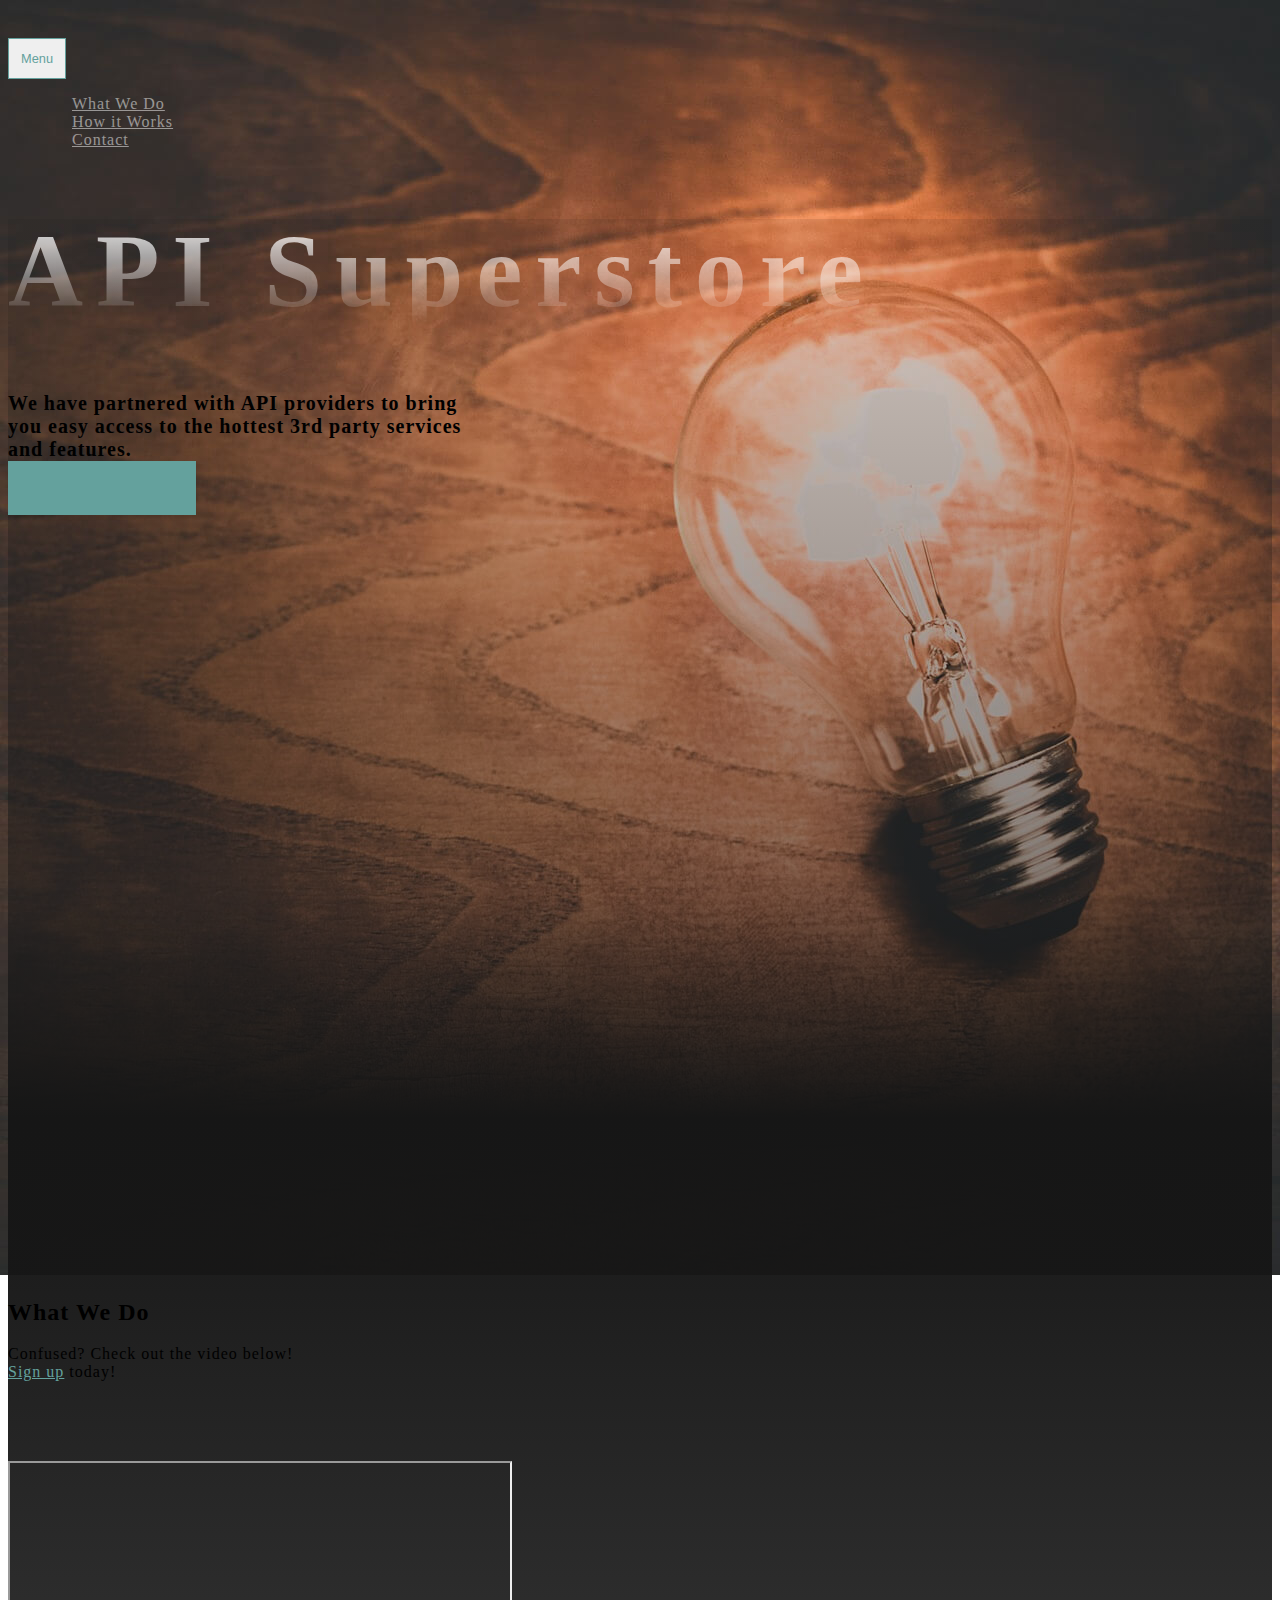
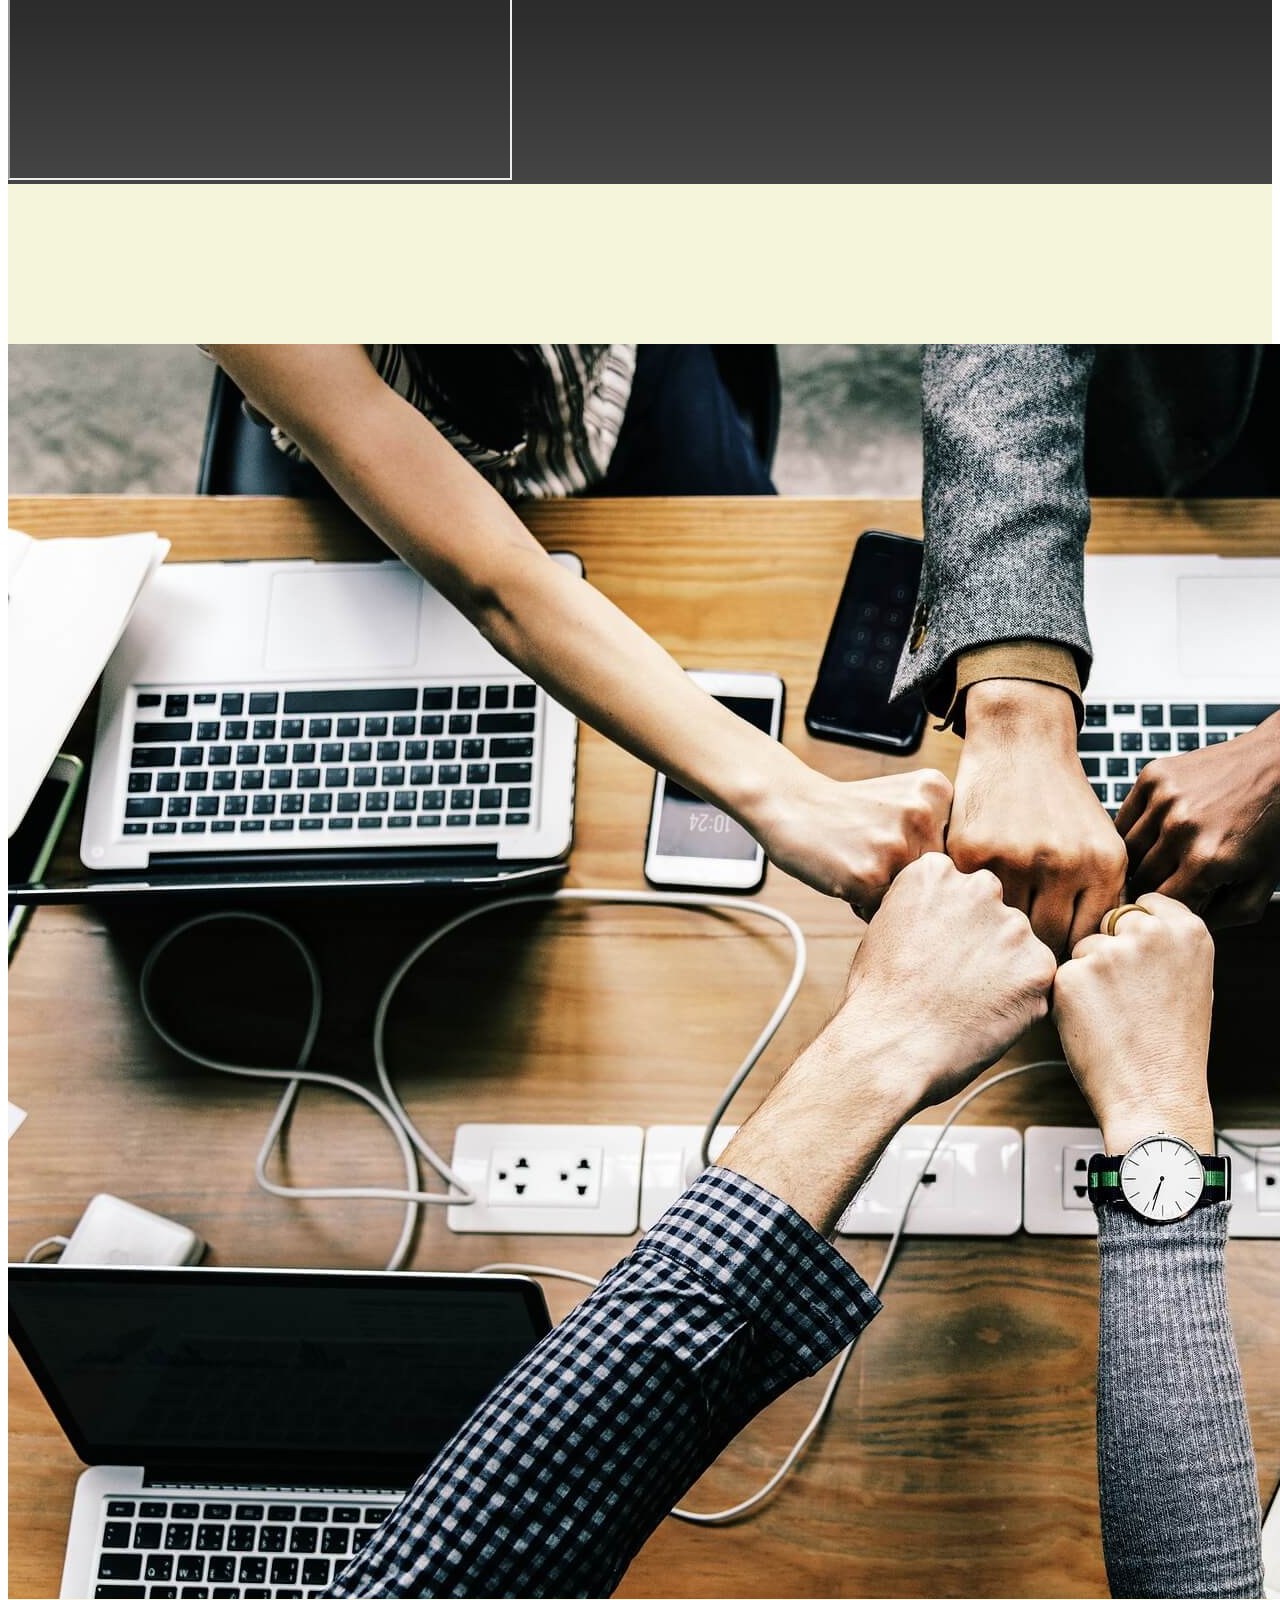
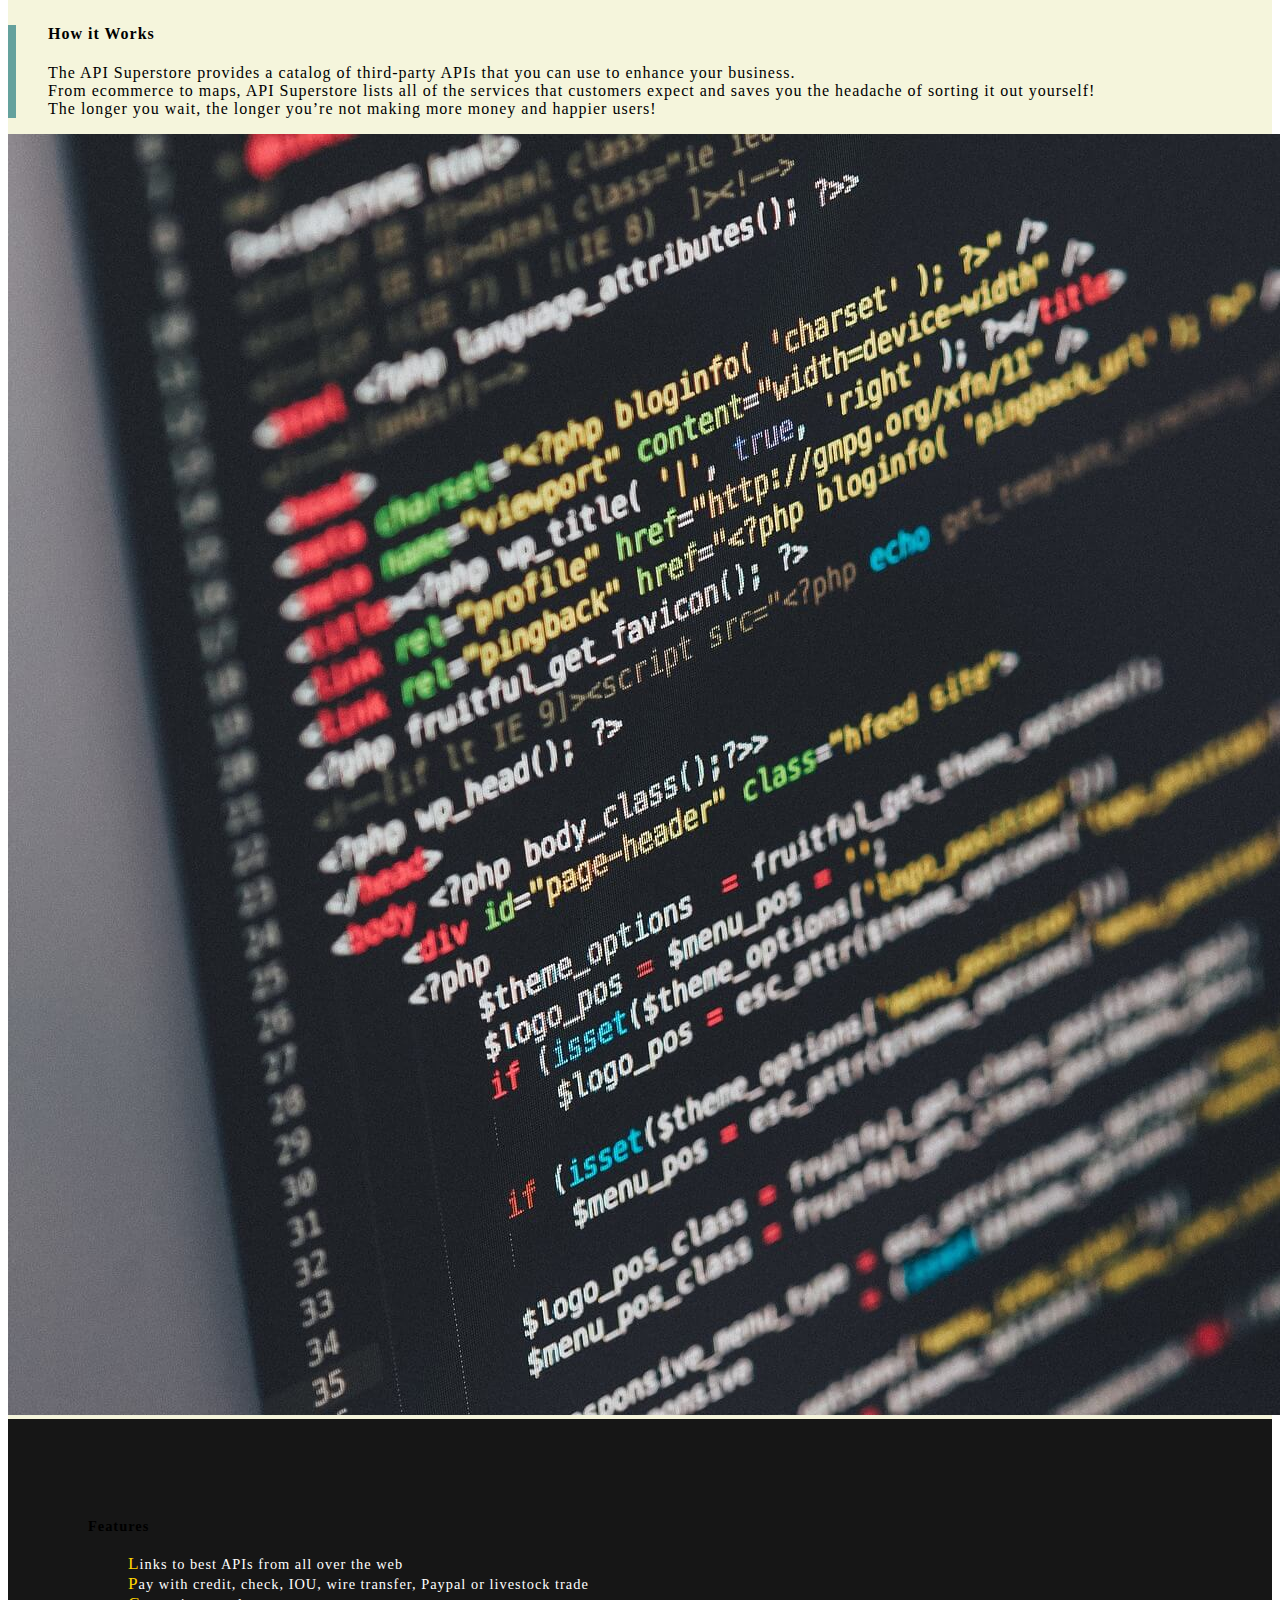
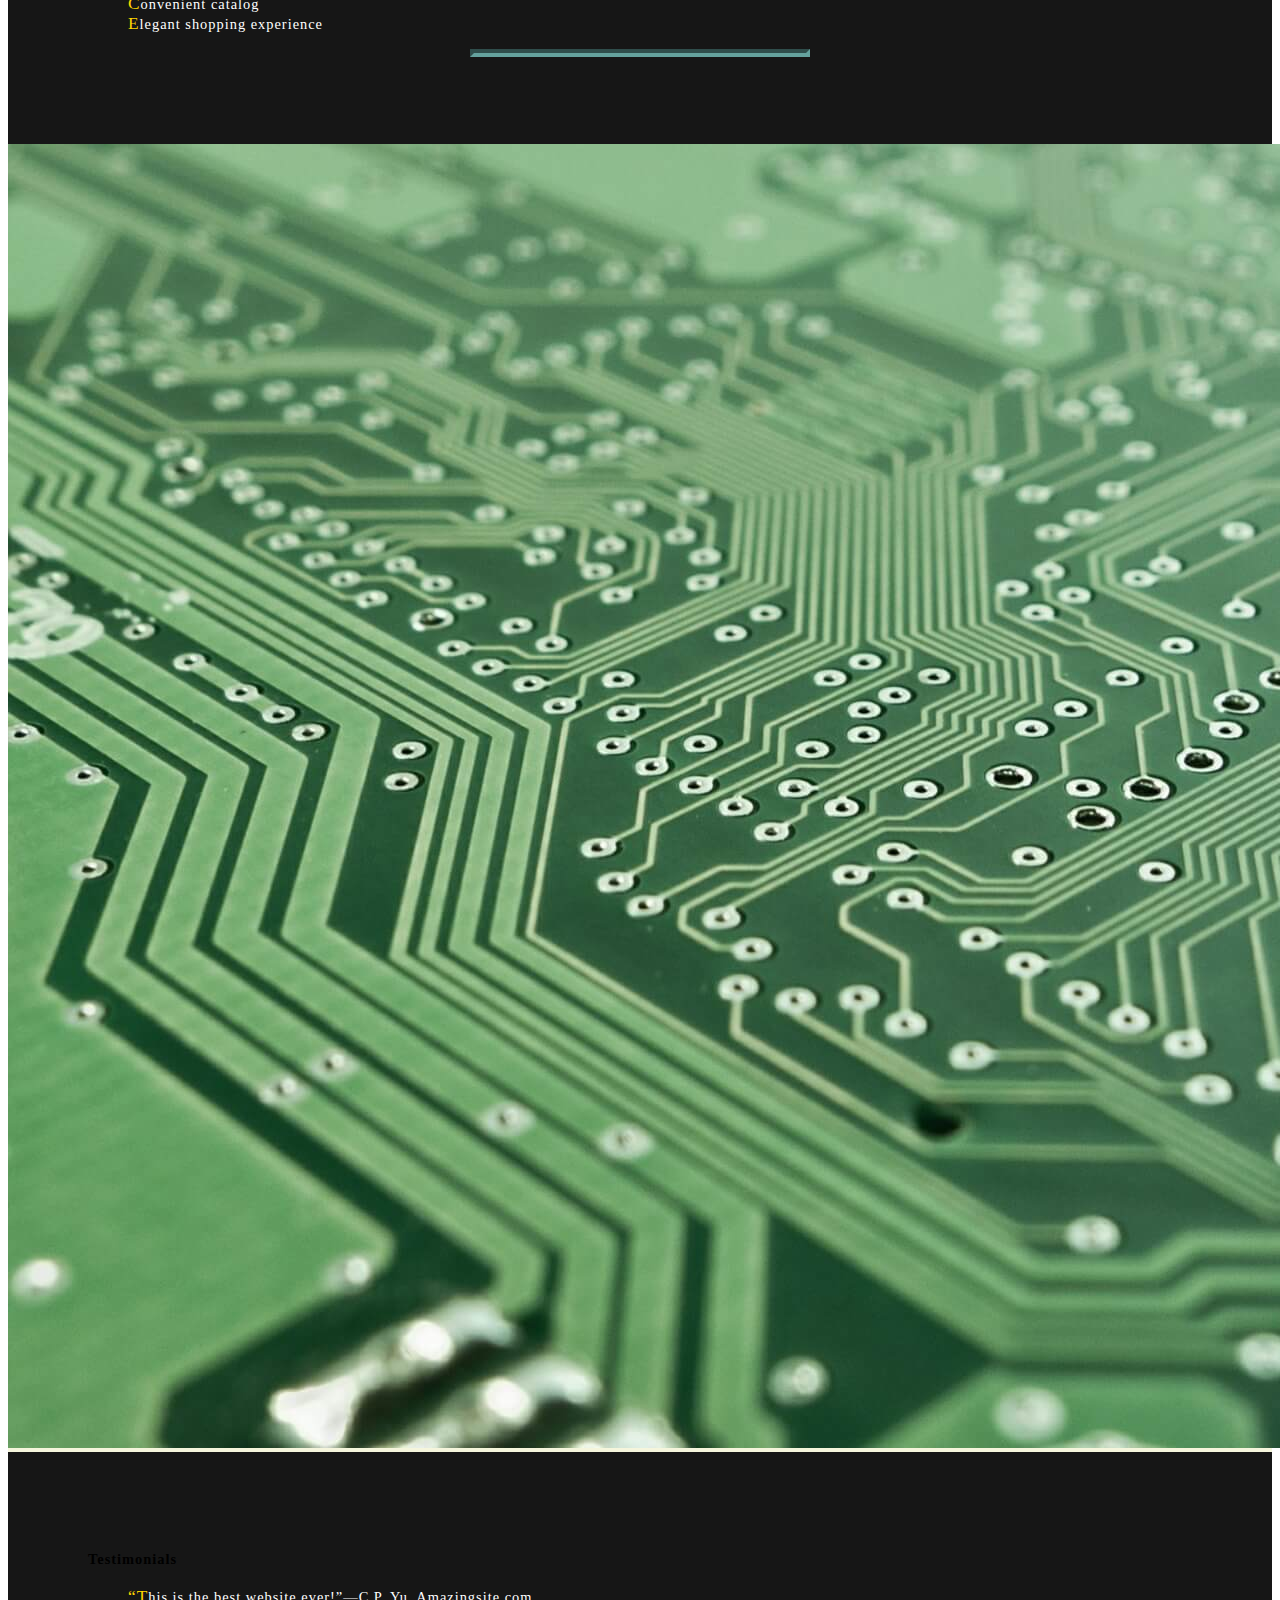
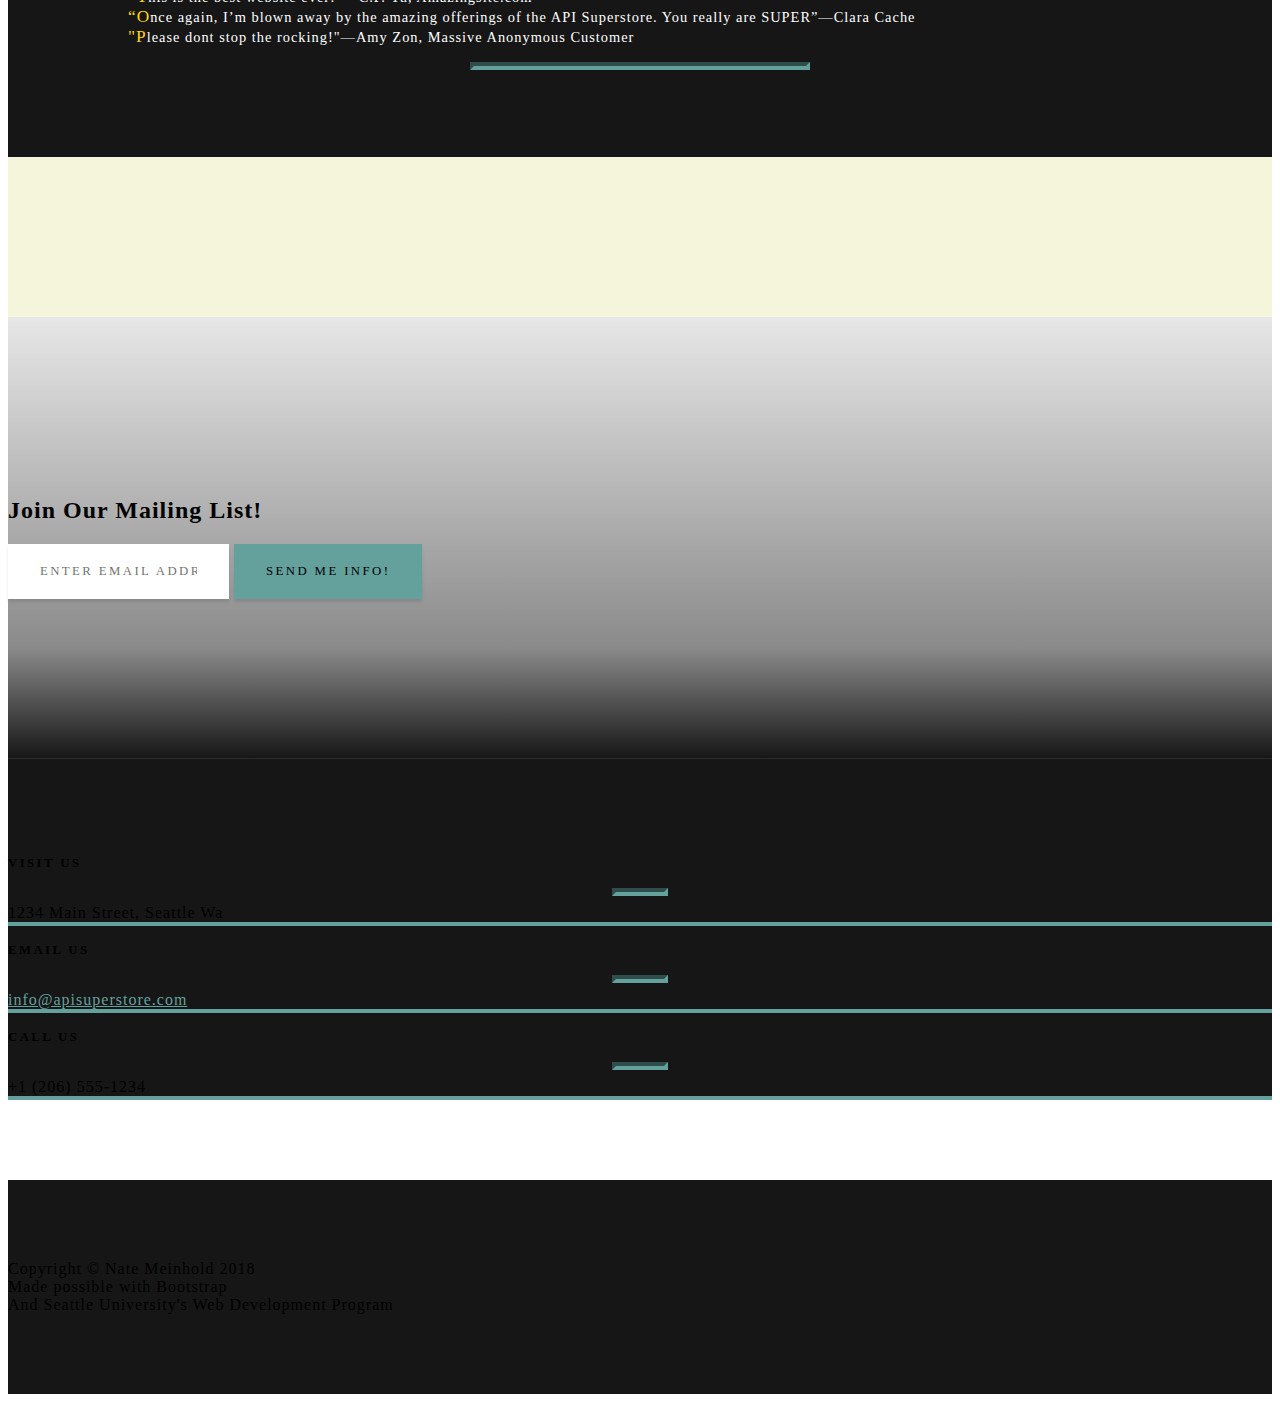
==== index.html @ bf77bad3 "i think im finally done" ====
<!doctype html>
<html>
    <head>
        <meta charset="utf-8">
        <meta http-equiv="X-UA-Compatible" content="IE=edge,chrome=1">
        <meta name="viewport" content="width=device-width, initial-scale=1">
        <meta name="description" content="API Superstore">
        <meta name="keywords" content="API's, API, Superstore">
        <meta name="author" content="Nate Meinhold">
        
        <title>API Superstore</title>
        <!-- Bootstrap CSS Framework -->
        <!-- You can remove the ``link`` tags below if you don't want to use
             Bootstrap with your site. If you choose to use Bootstrap, be sure
             to reference the resources and the Bootstrap official
             documentation: http://getbootstrap.com.

             Please Note: This repo does not include the Bootstrap Javascript
             plugins, so you cannot use the features documented under
             "Javascript" on the Bootstrap documentation site. -->
        <link rel="stylesheet" href="https://stackpath.bootstrapcdn.com/bootstrap/4.1.1/css/bootstrap.min.css" integrity="sha384-WskhaSGFgHYWDcbwN70/dfYBj47jz9qbsMId/iRN3ewGhXQFZCSftd1LZCfmhktB" crossorigin="anonymous">
        <!-- End Bootstrap CSS Framework -->

        <!-- FontAwesome (https://fontawesome.com/how-to-use/svg-with-js#basic-use) -->
        <link rel="stylesheet" href="https://use.fontawesome.com/releases/v5.0.13/css/all.css" integrity="sha384-DNOHZ68U8hZfKXOrtjWvjxusGo9WQnrNx2sqG0tfsghAvtVlRW3tvkXWZh58N9jp" crossorigin="anonymous">

        <!-- I ended up creating a new "testing enviroment out of a new project to play with the favicon to get it to work" -->
        <link href="main.css" rel="stylesheet">
        <link rel="shortcut icon" href="favicon.ico" type="image/x-icon">
        <link rel="icon" href="/favicon.ico" type="image/x-icon">
        
    </head>
     <body id="page-top">

    <!-- Navigation -->
    <nav class="navbar navbar-expand-lg navbar-light fixed-top" id="mainNav">
      <div class="container">
        <a class="navbar-brand js-scroll-trigger" href="#page-top"></a>
        <button class="navbar-toggler navbar-toggler-right" type="button" data-toggle="collapse" data-target="#navbarResponsive" aria-controls="navbarResponsive" aria-expanded="false" aria-label="Toggle navigation">
          Menu
          <i class="fas fa-bars"></i>
        </button>
        <div class="collapse navbar-collapse" id="navbarResponsive">
          <ul class="navbar-nav ml-auto">
            <li class="nav-item">
              <a class="nav-link js-scroll-trigger" href="#about">What We Do</a>
            </li>
            <li class="nav-item">
              <a class="nav-link js-scroll-trigger" href="#projects">How it Works</a>
            </li>
            <li class="nav-item">
              <a class="nav-link js-scroll-trigger" href="#signup">Contact</a>
            </li>
          </ul>
        </div>
      </div>
    </nav>

    <!-- Header -->
    <header class="masthead">
      <div class="container d-flex h-100 align-items-center">
        <div class="mx-auto text-center">
          <h1 class="mx-auto my-0 text-uppercase">API Superstore</h1>
          <h2 class="text-white-50 mx-auto mt-2 mb-5">We have partnered with API providers to bring you easy access to the hottest 3rd party services and features.</h2>
          <a href="#about" class="btn btn-primary js-scroll-trigger">Work With Us</a>
        </div>
      </div>
    </header>

    <!-- Video Section -->
    <section id="about" class="about-section text-center">
      <div class="container">
        <div class="row">
          <div class="col-lg-8 mx-auto">
            <h2 class="text-white mb-4">What We Do</h2>
            <p class="text-white-50">Confused? Check out the video below!<br>
              <a href="http://APISuperstore.com">Sign up</a> today!</p>
          </div>
        </div>
         <iframe width="500" height="315" src="https://www.youtube.com/embed/L48g1ZWLMdo"></iframe>
      </div>
    </section>

    <!-- How it Works Section -->
    <section id="projects" class="projects-section bg-light">
      <div class="container">
        <!-- Featured Project Row -->
        <div class="row align-items-center no-gutters mb-4 mb-lg-5">
          <div class="col-xl-8 col-lg-7">
        <img class="img-fluid mb-3 mb-lg-0" src="design/img/team-work-small.jpg" alt="">
          </div>
          <div class="col-xl-4 col-lg-5">
            <div class="featured-text text-center text-lg-left">
              <h4>How it Works</h4>
              <p class="text-black-50 mb-0"> <!--add styling to add line spaces between br-->
              The API Superstore provides a catalog of third­-party APIs that you can use to enhance your business.<br> 
              From e­commerce to maps, API Superstore lists all of the services that customers expect and saves you the headache
              of sorting it out yourself!<br>
             The longer you wait, the longer you’re not making more money and happier users!<br>
            </p>
            </div>
          </div>
        </div>

        <!-- Features Row -->
        <div class="row justify-content-center no-gutters mb-5 mb-lg-0">
          <div class="col-lg-6">
            <img class="img-fluid" src="design/img/code-small.jpg" alt="">
          </div>
          <div class="col-lg-6">
            <div class="bg-black text-center h-100 project">
              <div class="d-flex h-100">
                <div class="project-text w-100 my-auto text-center text-lg-left">
                  <h4 class="text-white">Features</h4>
                  <p class="mb-0 text-white-50">
                  <ul class="features">
                  <li>Links to best APIs from all over the web</li>
                 <li>Pay with credit, check, IOU, wire transfer, Paypal or livestock trade</li>
                <li>Convenient catalog</li>
                <li>Elegant shopping experience</li>
                </ul>
                </p>
                  <hr class="d-none d-lg-block mb-0 ml-0">
                </div>
              </div>
            </div>
          </div>
        </div>

        <!-- Testimoninials Row -->
        <div class="row justify-content-center no-gutters">
          <div class="col-lg-6">
            <img class="img-fluid" src="design/img/motherboard-small.jpg" alt="">
          </div>
          <div class="col-lg-6 order-lg-first">
            <div class="bg-black text-center h-100 project">
              <div class="d-flex h-100">
                <div class="project-text w-100 my-auto text-center text-lg-right">
                  <h4 class="text-white">Testimonials </h4>
                  <p class="mb-0 text-white-50">
                  <ul class="testimonials">
                  <li>“This is the best website ever!”&#8212C.P. Yu, Amazingsite.com</li>
                <li>“Once again, I’m blown away by the amazing offerings of the API Superstore. You really are SUPER”&#8212Clara Cache</li>
                <li>"Please dont stop the rocking!"&#8212Amy Zon, Massive Anonymous Customer</li>
                    </ul></p>
                  <hr class="d-none d-lg-block mb-0 mr-0">
                </div>
              </div>
            </div>
          </div>
        </div>

      </div>
    </section>

    <!-- Signup Section -->
    <section id="signup" class="signup-section">
      <div class="container">
        <div class="row">
          <div class="col-md-10 col-lg-8 mx-auto text-center">

            <i class="far fa-paper-plane fa-2x mb-2 text-white"></i>
            <h2 class="text-white mb-5">Join Our Mailing List!</h2>

            <form class="form-inline d-flex">
              <input type="email" class="form-control flex-fill mr-0 mr-sm-2 mb-3 mb-sm-0" id="inputEmail" placeholder="Enter email address...">
              <button type="submit" class="btn btn-primary mx-auto">Send me info!</button>
            </form>

          </div>
        </div>
      </div>
    </section>

    <!-- Contact Section -->
    <section class="contact-section bg-black">
      <div class="container">

        <div class="row">

          <div class="col-md-4 mb-3 mb-md-0">
            <div class="card py-4 h-100">
              <div class="card-body text-center">
                <i class="fas fa-map-marked-alt text-primary mb-2"></i>
                <h4 class="text-uppercase m-0">Visit Us</h4>
                <hr class="my-4">
                <div class="small text-black-50">1234 Main Street, Seattle Wa</div>
              </div>
            </div>
          </div>

          <div class="col-md-4 mb-3 mb-md-0">
            <div class="card py-4 h-100">
              <div class="card-body text-center">
                <i class="fas fa-envelope text-primary mb-2"></i>
                <h4 class="text-uppercase m-0">Email Us</h4>
                <hr class="my-4">
                <div class="small text-black-50">
                  <a href="#">info@apisuperstore.com</a>
                </div>
              </div>
            </div>
          </div>

          <div class="col-md-4 mb-3 mb-md-0">
            <div class="card py-4 h-100">
              <div class="card-body text-center">
                <i class="fas fa-mobile-alt text-primary mb-2"></i>
                <h4 class="text-uppercase m-0">Call Us</h4>
                <hr class="my-4">
                <div class="small text-black-50">+1 (206) 555-1234</div>
              </div>
            </div>
          </div>
        </div>

        <div class="social d-flex justify-content-center">
          <a href="#" class="mx-2">
            <i class="fab fa-twitter"></i>
          </a>
          <a href="#" class="mx-2">
            <i class="fab fa-facebook-f"></i>
          </a>
          <a href="#" class="mx-2">
            <i class="fab fa-github"></i>
          </a>
        </div>

      </div>
    </section>

    <!-- Footer -->
    <footer class="bg-black small text-center text-white-50">
      <div class="container">
        Copyright &copy; Nate Meinhold 2018<br>Made possible with Bootstrap<br>
        And Seattle University's Web Development Program
      </div>
    </footer>

    <!-- Bootstrap core JavaScript -->
    <script src="vendor/jquery/jquery.min.js"></script>
    <script src="vendor/bootstrap/js/bootstrap.bundle.min.js"></script>

    <!-- Plugin JavaScript -->
    <script src="vendor/jquery-easing/jquery.easing.min.js"></script>

    <!-- Custom scripts for this template -->
    <script src="js/grayscale.min.js"></script>
        <!-- Note: If you do not see a camera icon in the heading below
             when you view this file in a web browser, then there is an issue
             with how FontAwesome is linked to this page. 
        <h1><span class="fas fa-camera-retro"></span></h1> leaving camera code to allow easy self-check-->

        <script src="https://code.jquery.com/jquery-3.3.1.slim.min.js" integrity="sha384-q8i/X+965DzO0rT7abK41JStQIAqVgRVzpbzo5smXKp4YfRvH+8abtTE1Pi6jizo" crossorigin="anonymous"></script>
        <script src="https://cdnjs.cloudflare.com/ajax/libs/popper.js/1.14.3/umd/popper.min.js" integrity="sha384-ZMP7rVo3mIykV+2+9J3UJ46jBk0WLaUAdn689aCwoqbBJiSnjAK/l8WvCWPIPm49" crossorigin="anonymous"></script>
        <script src="https://stackpath.bootstrapcdn.com/bootstrap/4.1.1/js/bootstrap.min.js" integrity="sha384-smHYKdLADwkXOn1EmN1qk/HfnUcbVRZyYmZ4qpPea6sjB/pTJ0euyQp0Mk8ck+5T" crossorigin="anonymous"></script>
    </body>
    </html>
---- main.css ----
/* Styles for Product Page Customization */
/* NOTE: Do not edit the Bootstrap CSS files. */

body {
    padding-top: 30px;
    padding-bottom: 20px;
}

/*background image*/
#page-top{
    background-image: url("design/img/light-bulb-small.jpg");
    background-repeat: no-repeat;
    background-position: right top;
    background-attachment: fixed;
}
.projects-section{
    background-color:beige;
}

/*Unordered lists*/
ul{
    list-style:none;
    color:white;
}
.testimonials li::first-letter{
    color:gold;
    font-size: 120%
}
.features li::first-letter{
    color:gold;
    font-size: 120%
}
.client{
    color:gold;
}

/*!
 * Start Bootstrap - Grayscale v5.0.2 (https://startbootstrap.com/template-overviews/grayscale)
 * Copyright 2013-2018 Start Bootstrap
 * Licensed under MIT (https://github.com/BlackrockDigital/startbootstrap-grayscale/blob/master/LICENSE)
 */

#mainNav {
  min-height: 56px;
  background-color: #fff;
}

#mainNav .navbar-toggler {
  font-size: 80%;
  padding: 0.75rem;
  color: #64a19d;
  border: 1px solid #64a19d;
}

#mainNav .navbar-toggler:focus {
  outline: none;
}

#mainNav .navbar-brand {
  color: #161616;
  font-weight: 700;
  padding: .9rem 0;
}

#mainNav .navbar-nav .nav-item:hover {
  color: fade(white, 80%);
  outline: none;
  background-color: transparent;
}

#mainNav .navbar-nav .nav-item:active, #mainNav .navbar-nav .nav-item:focus {
  outline: none;
  background-color: transparent;
}

@media (min-width: 992px) {
  #mainNav {
    padding-top: 0;
    padding-bottom: 0;
    border-bottom: none;
    background-color: transparent;
    -webkit-transition: background-color 0.3s ease-in-out;
    transition: background-color 0.3s ease-in-out;
  }
  #mainNav .navbar-brand {
    padding: .5rem 0;
    color: rgba(255, 255, 255, 0.5);
  }
  #mainNav .nav-link {
    -webkit-transition: none;
    transition: none;
    padding: 2rem 1.5rem;
    color: rgba(255, 255, 255, 0.5);
  }
  #mainNav .nav-link:hover {
    color: gold;
  }
  #mainNav .nav-link:active {
    color: white;
  }
  #mainNav.navbar-shrink {
    background-color: #fff;
  }
  #mainNav.navbar-shrink .navbar-brand {
    color: #161616;
  }
  #mainNav.navbar-shrink .nav-link {
    color: #161616;
    padding: 1.5rem 1.5rem 1.25rem;
    border-bottom: 0.25rem solid transparent;
  }
  #mainNav.navbar-shrink .nav-link:hover {
    color: #64a19d;
  }
  #mainNav.navbar-shrink .nav-link:active {
    color: #467370;
  }
  #mainNav.navbar-shrink .nav-link.active {
    color: #64a19d;
    outline: none;
    border-bottom: 0.25rem solid #64a19d;
  }
}

.masthead {
  position: relative;
  width: 100%;
  height: auto;
  min-height: 35rem;
  padding: 15rem 0;
  background: -webkit-gradient(linear, left top, left bottom, from(rgba(22, 22, 22, 0.1)), color-stop(75%, rgba(22, 22, 22, 0.5)), to(#161616)), url("../img/bg-masthead.jpg");
  background: linear-gradient(to bottom, rgba(22, 22, 22, 0.1) 0%, rgba(22, 22, 22, 0.5) 75%, #161616 100%), url("../img/bg-masthead.jpg");
  background-position: center;
  background-repeat: no-repeat;
  background-attachment: scroll;
  background-size: cover;
}

.masthead h1 {
  font-family: 'Varela Round';
  font-size: 2.5rem;
  line-height: 2.5rem;
  letter-spacing: 0.8rem;
  background: -webkit-linear-gradient(rgba(255, 255, 255, 0.9), rgba(255, 255, 255, 0));
  -webkit-text-fill-color: transparent;
  -webkit-background-clip: text;
}

.masthead h2 {
  max-width: 20rem;
  font-size: 1rem;
}

@media (min-width: 768px) {
  .masthead h1 {
    font-size: 4rem;
    line-height: 4rem;
  }
}

@media (min-width: 992px) {
  .masthead {
    height: 100vh;
    padding: 0;
  }
  .masthead h1 {
    font-size: 6.5rem;
    line-height: 6.5rem;
    letter-spacing: 0.8rem;
  }
  .masthead h2 {
    max-width: 30rem;
    font-size: 1.25rem;
  }
}

.btn {
  -webkit-box-shadow: 0 0.1875rem 0.1875rem 0 rgba(0, 0, 0, 0.1) !important;
  box-shadow: 0 0.1875rem 0.1875rem 0 rgba(0, 0, 0, 0.1) !important;
  padding: 1.25rem 2rem;
  font-family: 'Varela Round';
  font-size: 80%;
  text-transform: uppercase;
  letter-spacing: .15rem;
  border: 0;
}

.btn-primary {
  background-color: #64a19d;
}

.btn-primary:hover {
  background-color: #4f837f;
}

.btn-primary:focus {
  background-color: #4f837f;
  color: white;
}

.btn-primary:active {
  background-color: #467370 !important;
}

.about-section {
  padding-top: 10rem;
  background: -webkit-gradient(linear, left top, left bottom, from(#161616), color-stop(75%, rgba(22, 22, 22, 0.9)), to(rgba(22, 22, 22, 0.8)));
  background: linear-gradient(to bottom, #161616 0%, rgba(22, 22, 22, 0.9) 75%, rgba(22, 22, 22, 0.8) 100%);
}

.about-section p {
  margin-bottom: 5rem;
}

.projects-section {
  padding: 10rem 0;
}

.projects-section .featured-text {
  padding: 2rem;
}

@media (min-width: 992px) {
  .projects-section .featured-text {
    padding: 0 0 0 2rem;
    border-left: 0.5rem solid #64a19d;
  }
}

.projects-section .project-text {
  padding: 3rem;
  font-size: 90%;
}

@media (min-width: 992px) {
  .projects-section .project-text {
    padding: 5rem;
  }
  .projects-section .project-text hr {
    border-color: #64a19d;
    border-width: .25rem;
    width: 30%;
  }
}

.signup-section {
  padding: 10rem 0;
  background: -webkit-gradient(linear, left top, left bottom, from(rgba(22, 22, 22, 0.1)), color-stop(75%, rgba(22, 22, 22, 0.5)), to(#161616)), url("../img/bg-signup.jpg");
  background: linear-gradient(to bottom, rgba(22, 22, 22, 0.1) 0%, rgba(22, 22, 22, 0.5) 75%, #161616 100%), url("../img/bg-signup.jpg");
  background-position: center;
  background-repeat: no-repeat;
  background-attachment: scroll;
  background-size: cover;
}

.signup-section .form-inline input {
  -webkit-box-shadow: 0 0.1875rem 0.1875rem 0 rgba(0, 0, 0, 0.1) !important;
  box-shadow: 0 0.1875rem 0.1875rem 0 rgba(0, 0, 0, 0.1) !important;
  padding: 1.25rem 2rem;
  height: auto;
  font-family: 'Varela Round';
  font-size: 80%;
  text-transform: uppercase;
  letter-spacing: 0.15rem;
  border: 0;
}

.contact-section {
  padding: 5rem 0 0;
}

.contact-section .card {
  border: 0;
  border-bottom: 0.25rem solid #64a19d;
}

.contact-section .card h4 {
  font-size: 0.8rem;
  font-family: 'Varela Round';
  text-transform: uppercase;
  letter-spacing: 0.15rem;
}

.contact-section .card hr {
  border-color: #64a19d;
  border-width: 0.25rem;
  width: 3rem;
}

.contact-section .social {
  margin-top: 5rem;
}

.contact-section .social a {
  text-align: center;
  height: 3rem;
  width: 3rem;
  background: rgba(255, 255, 255, 0.1);
  border-radius: 100%;
  line-height: 3rem;
  color: rgba(255, 255, 255, 0.3);
}

.contact-section .social a:hover {
  color: rgba(255, 255, 255, 0.5);
}

.contact-section .social a:active {
  color: #fff;
}

body {
  font-family: 'Nunito';
  letter-spacing: 0.0625em;
}

a {
  color: #64a19d;
}

a:focus, a:hover {
  text-decoration: none;
  color: #3c6360;
}

.bg-black {
  background-color: #161616 !important;
}

.bg-primary {
  background-color: #64a19d !important;
}

.text-primary {
  color: #64a19d !important;
}

footer {
  padding: 5rem 0;
}
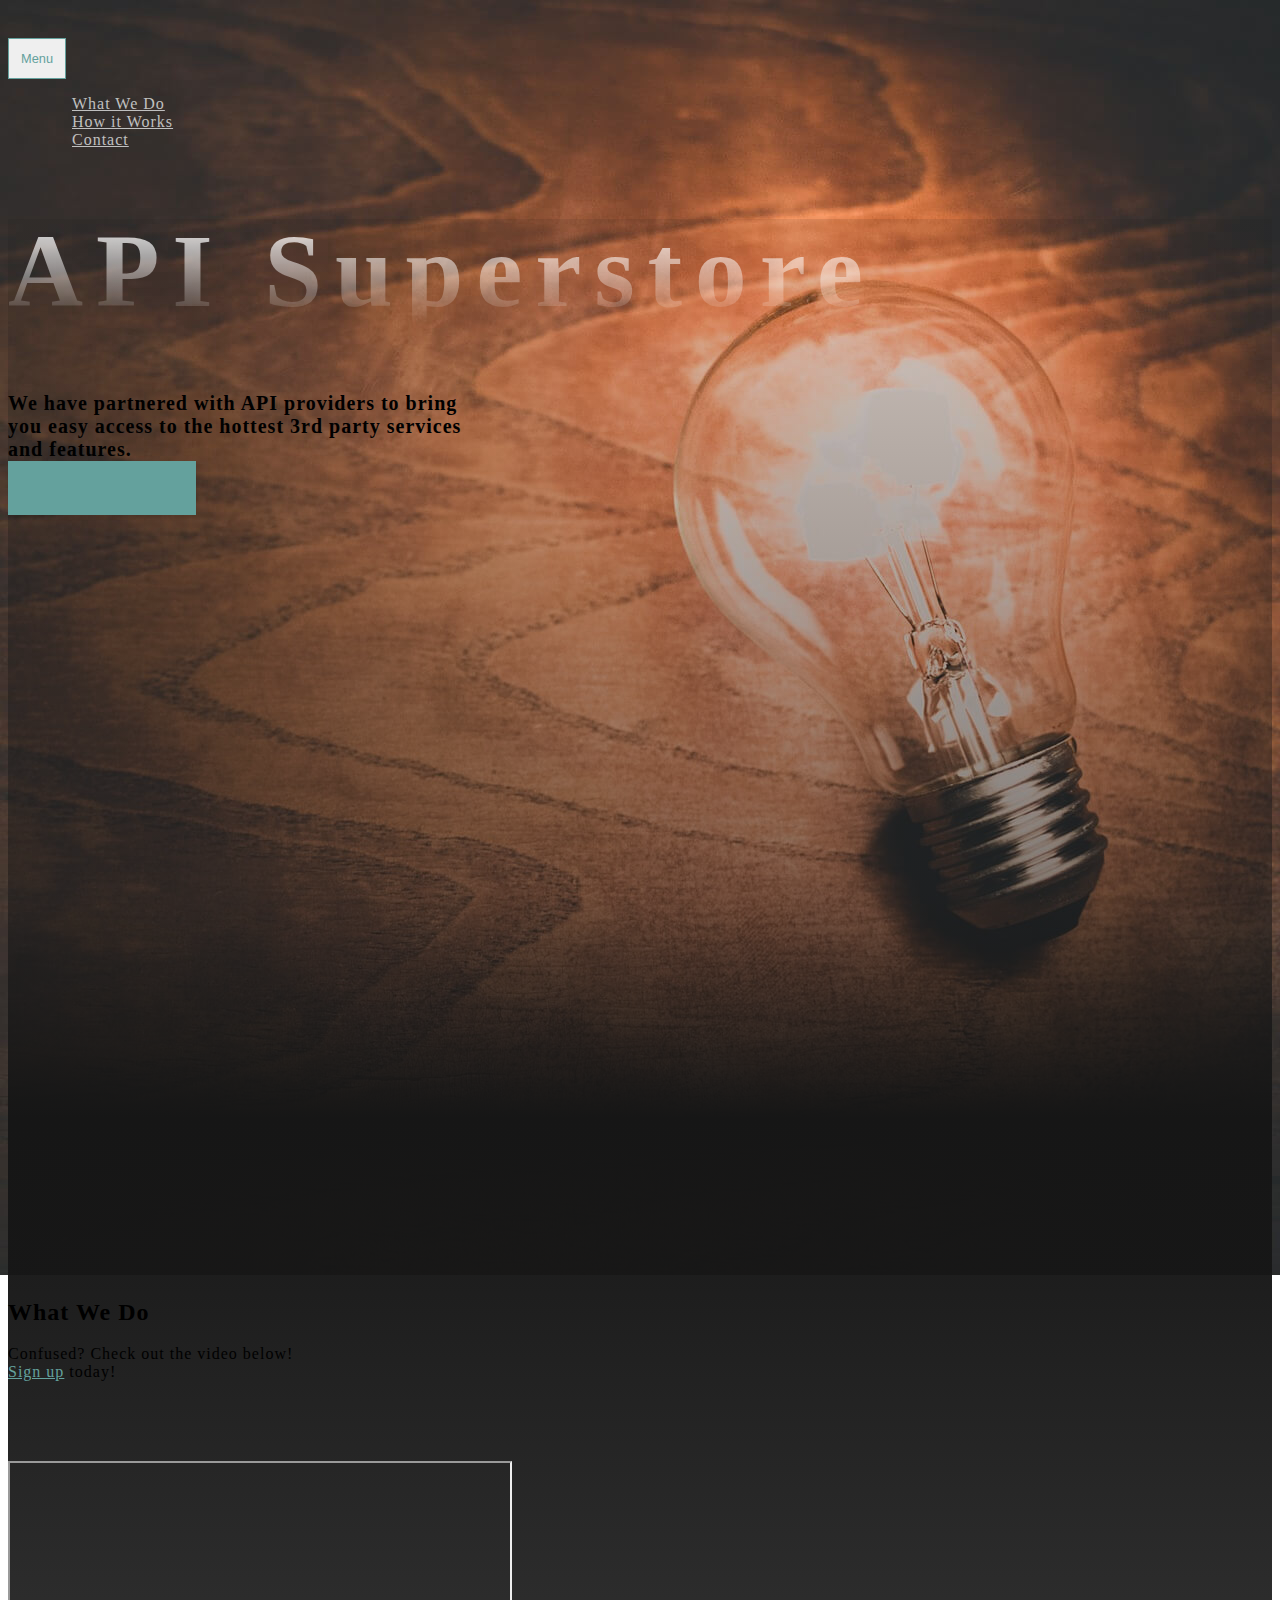
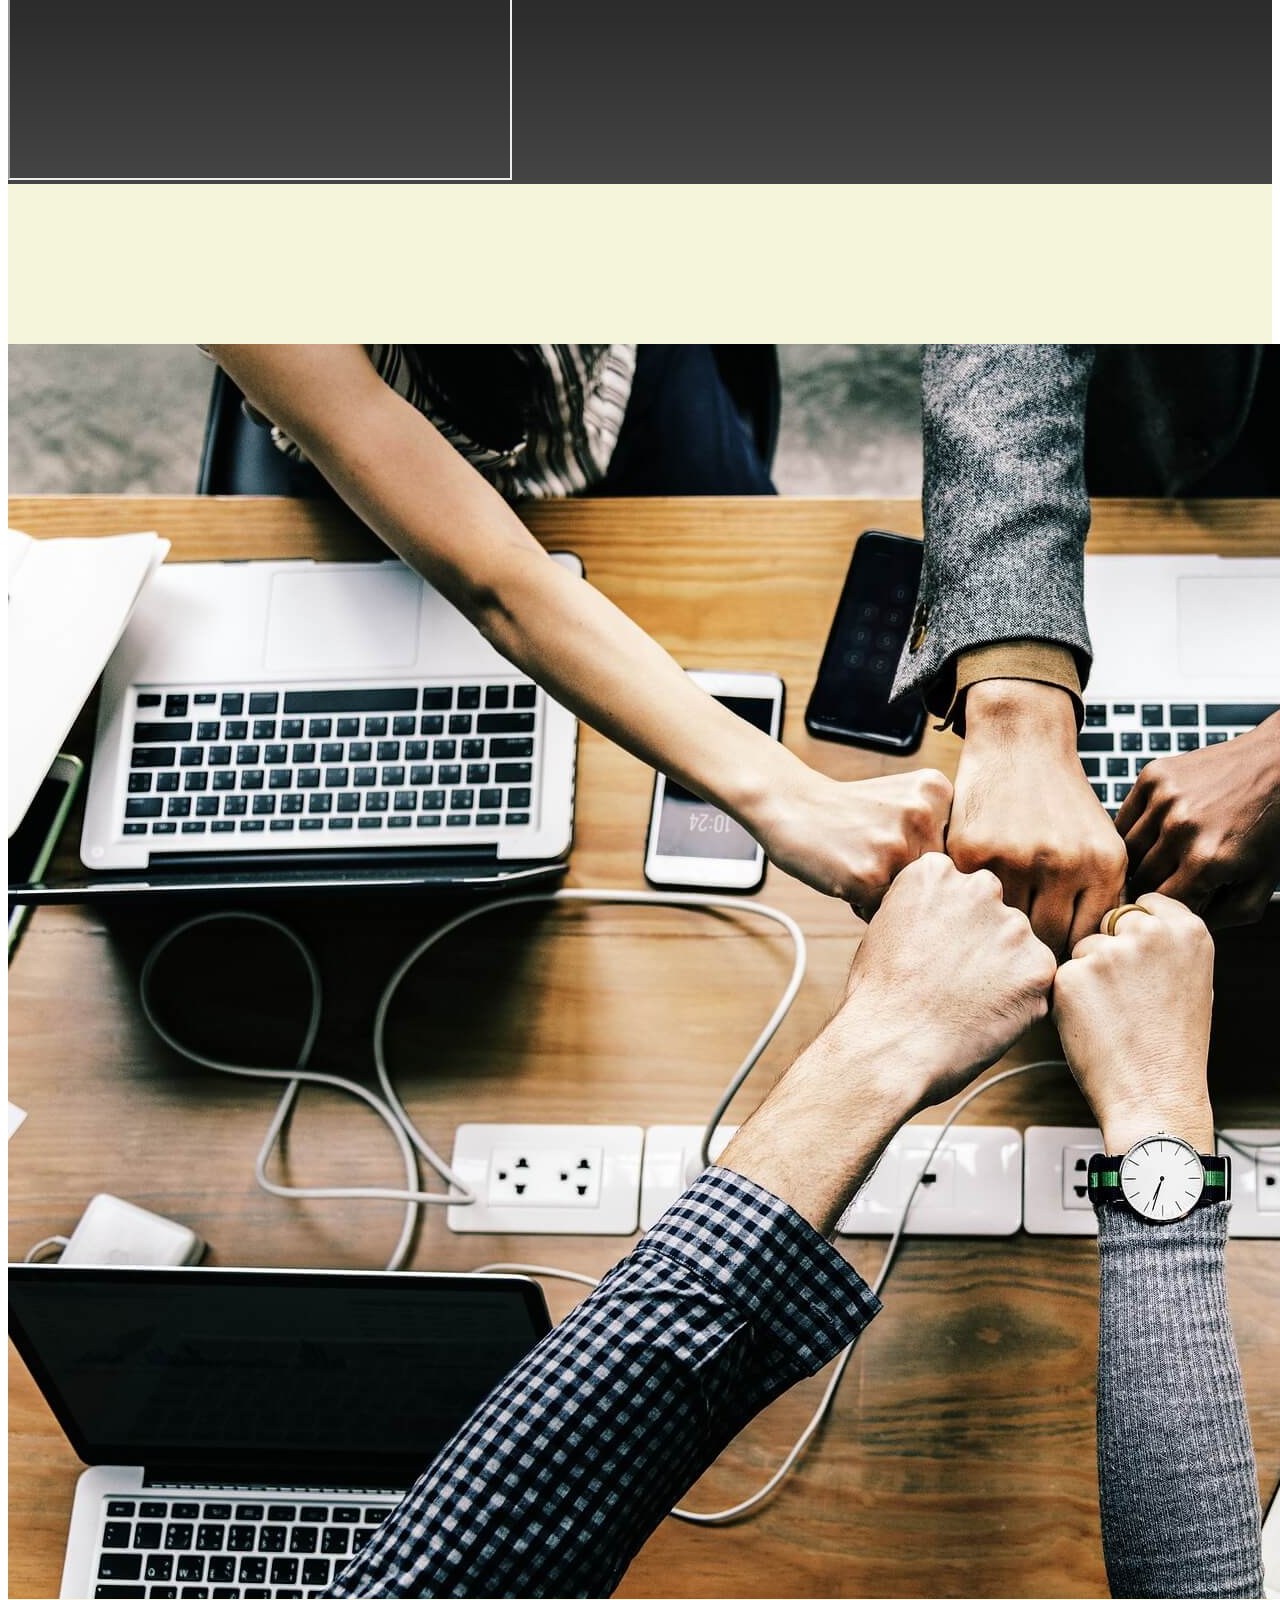
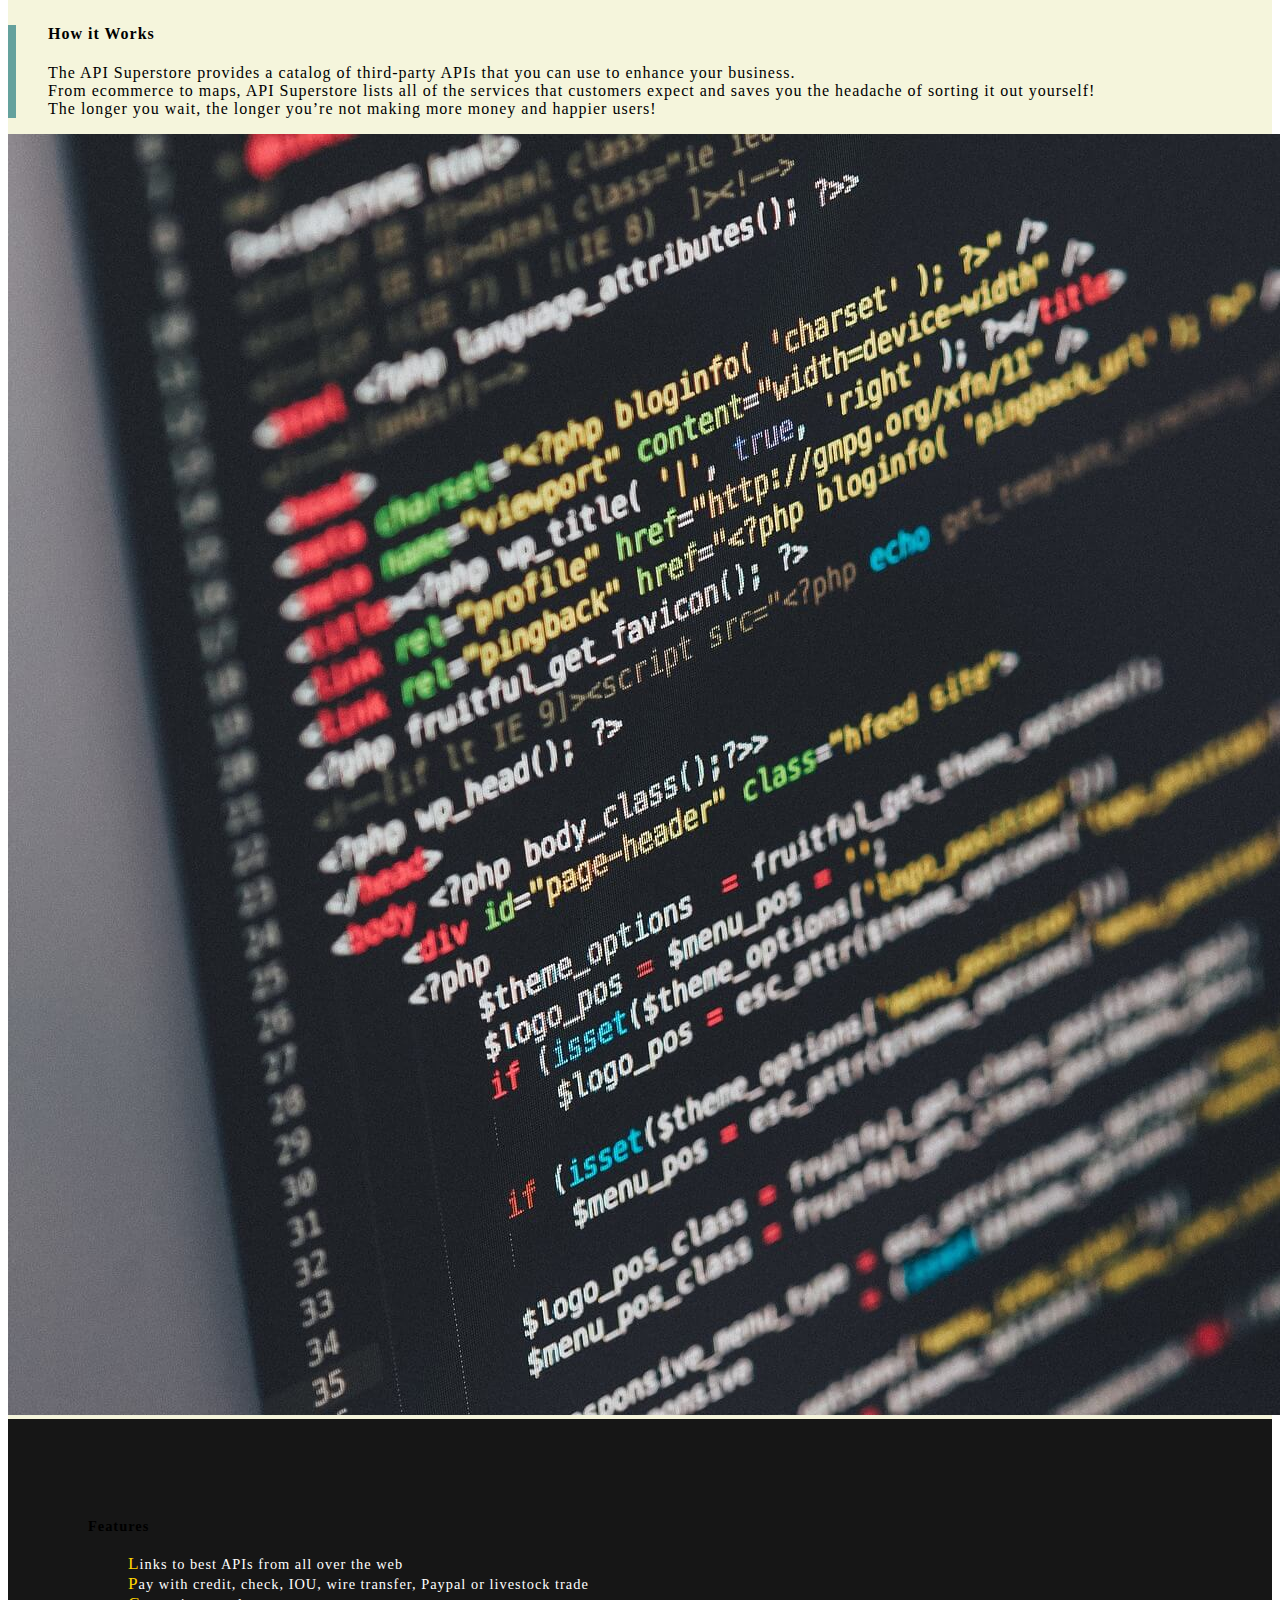
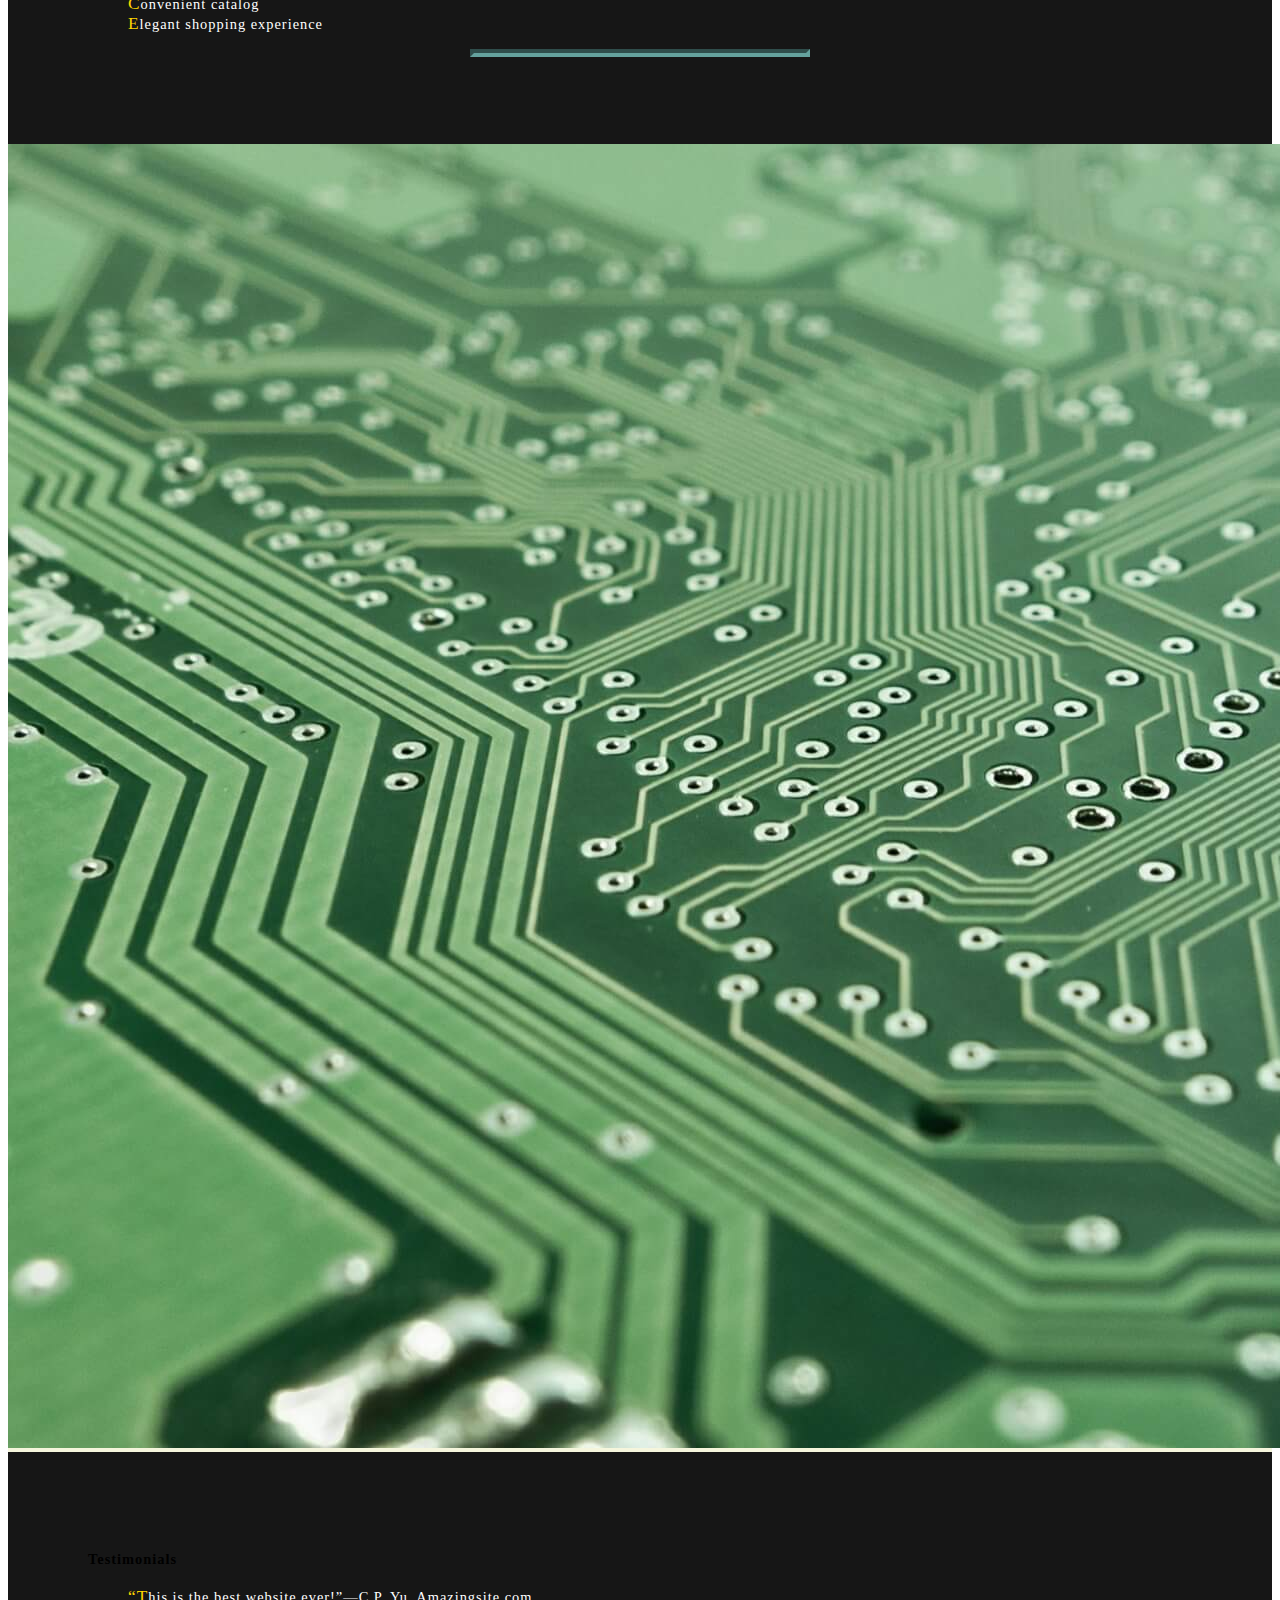
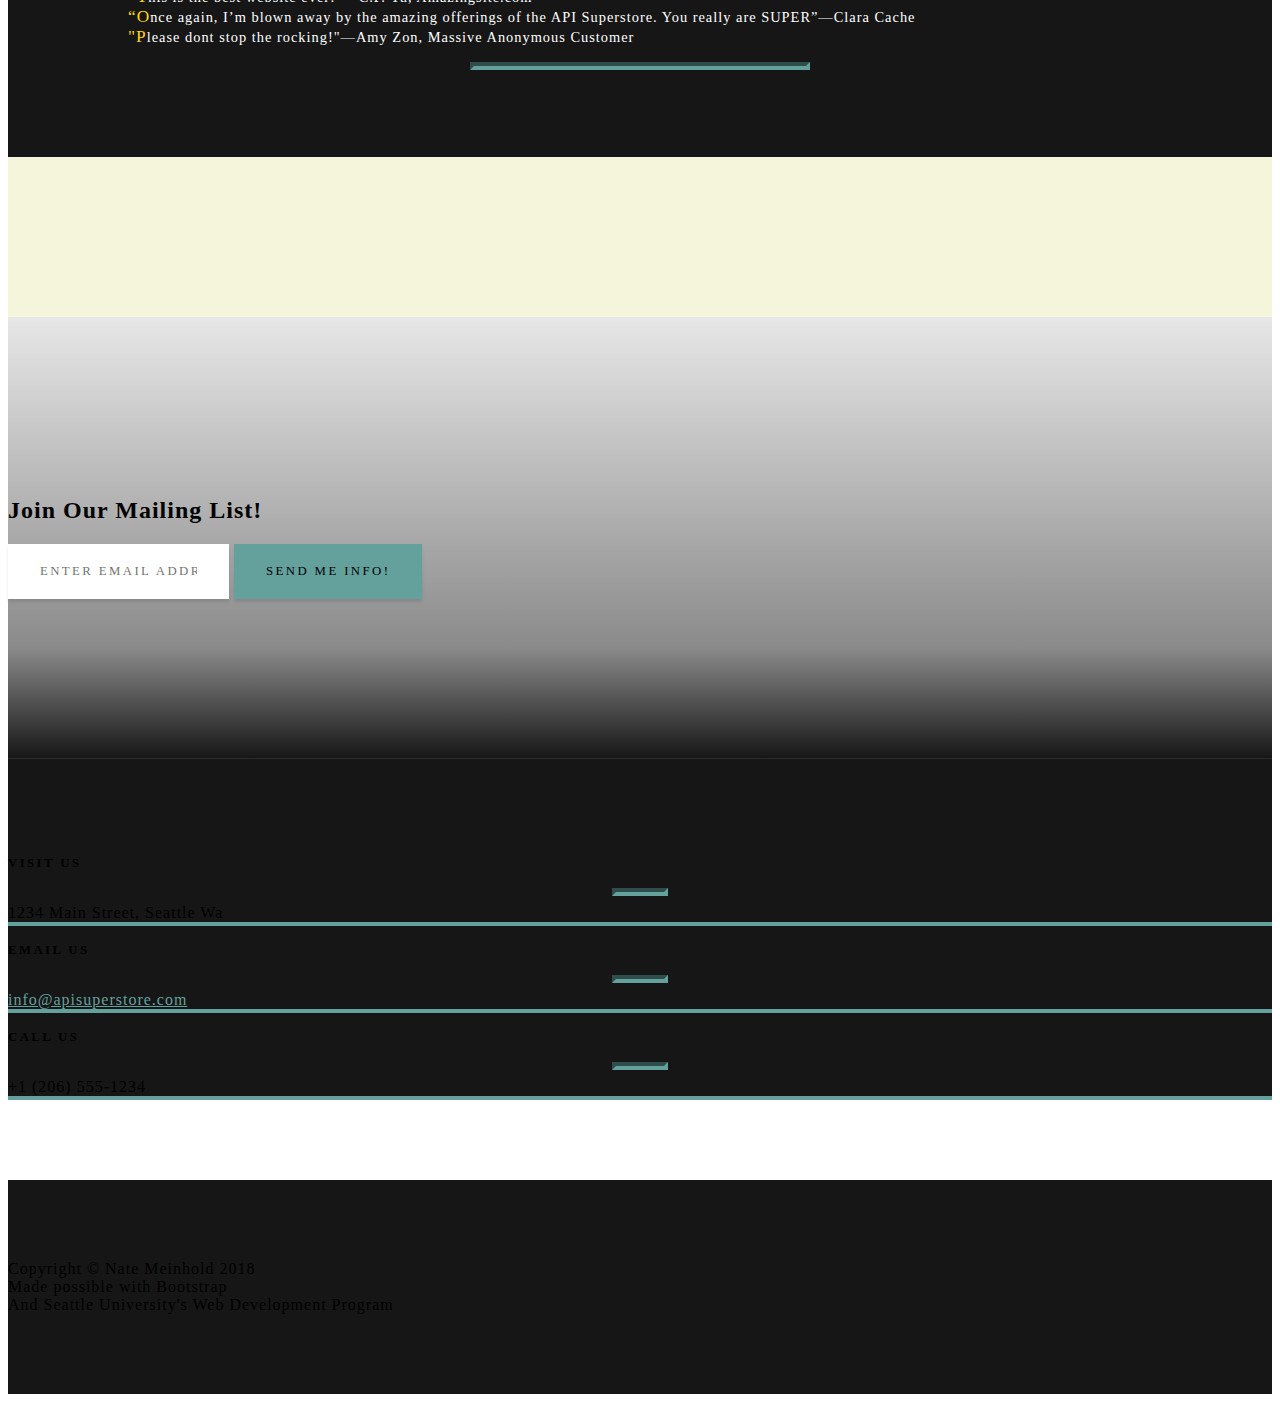
==== commit c1865ecd: "cleaned up code, added en meta" ====
--- a/index.html
+++ b/index.html
@@ -7,24 +7,16 @@
         <meta name="description" content="API Superstore">
         <meta name="keywords" content="API's, API, Superstore">
         <meta name="author" content="Nate Meinhold">
+        <html lang="en">
         
         <title>API Superstore</title>
         <!-- Bootstrap CSS Framework -->
-        <!-- You can remove the ``link`` tags below if you don't want to use
-             Bootstrap with your site. If you choose to use Bootstrap, be sure
-             to reference the resources and the Bootstrap official
-             documentation: http://getbootstrap.com.
-
-             Please Note: This repo does not include the Bootstrap Javascript
-             plugins, so you cannot use the features documented under
-             "Javascript" on the Bootstrap documentation site. -->
         <link rel="stylesheet" href="https://stackpath.bootstrapcdn.com/bootstrap/4.1.1/css/bootstrap.min.css" integrity="sha384-WskhaSGFgHYWDcbwN70/dfYBj47jz9qbsMId/iRN3ewGhXQFZCSftd1LZCfmhktB" crossorigin="anonymous">
         <!-- End Bootstrap CSS Framework -->
 
         <!-- FontAwesome (https://fontawesome.com/how-to-use/svg-with-js#basic-use) -->
         <link rel="stylesheet" href="https://use.fontawesome.com/releases/v5.0.13/css/all.css" integrity="sha384-DNOHZ68U8hZfKXOrtjWvjxusGo9WQnrNx2sqG0tfsghAvtVlRW3tvkXWZh58N9jp" crossorigin="anonymous">
 
-        <!-- I ended up creating a new "testing enviroment out of a new project to play with the favicon to get it to work" -->
         <link href="main.css" rel="stylesheet">
         <link rel="shortcut icon" href="favicon.ico" type="image/x-icon">
         <link rel="icon" href="/favicon.ico" type="image/x-icon">
@@ -249,7 +241,7 @@
         <!-- Note: If you do not see a camera icon in the heading below
              when you view this file in a web browser, then there is an issue
              with how FontAwesome is linked to this page. 
-        <h1><span class="fas fa-camera-retro"></span></h1> leaving camera code to allow easy self-check-->
+        <h1><span class="fas fa-camera-retro"></span></h1> left camera code to allow easy testing-->
 
         <script src="https://code.jquery.com/jquery-3.3.1.slim.min.js" integrity="sha384-q8i/X+965DzO0rT7abK41JStQIAqVgRVzpbzo5smXKp4YfRvH+8abtTE1Pi6jizo" crossorigin="anonymous"></script>
         <script src="https://cdnjs.cloudflare.com/ajax/libs/popper.js/1.14.3/umd/popper.min.js" integrity="sha384-ZMP7rVo3mIykV+2+9J3UJ46jBk0WLaUAdn689aCwoqbBJiSnjAK/l8WvCWPIPm49" crossorigin="anonymous"></script>
--- a/main.css
+++ b/main.css
@@ -16,6 +16,9 @@
 .projects-section{
     background-color:beige;
 }
+#projects:first-letter{
+    color:gold;
+}
 
 /*Unordered lists*/
 ul{
@@ -25,6 +28,10 @@
 .testimonials li::first-letter{
     color:gold;
     font-size: 120%
+}
+li:hover{
+    color:gold;
+    cursor:pointer;
 }
 .features li::first-letter{
     color:gold;
@@ -90,7 +97,9 @@
     -webkit-transition: none;
     transition: none;
     padding: 2rem 1.5rem;
-    color: rgba(255, 255, 255, 0.5);
+    color: rgba(192,192,192);
+    outline-color:black;
+		
   }
   #mainNav .nav-link:hover {
     color: gold;
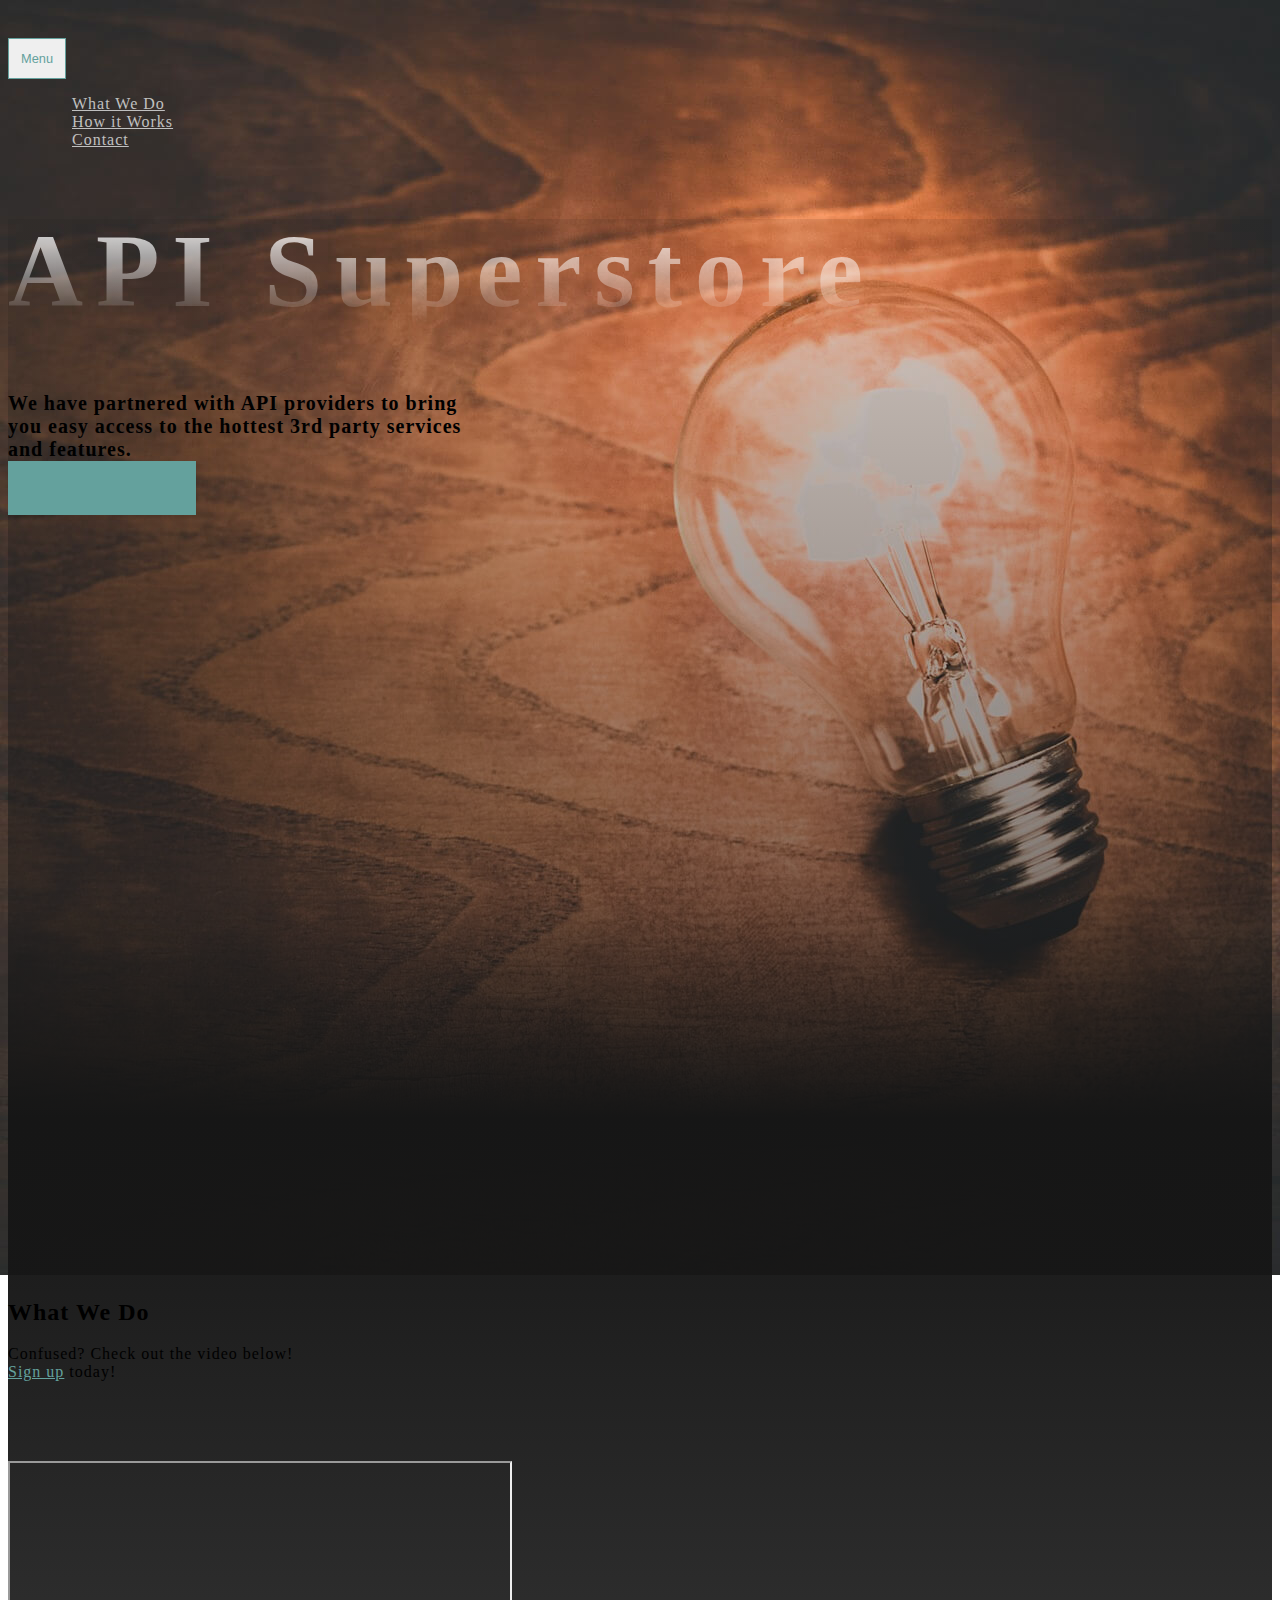
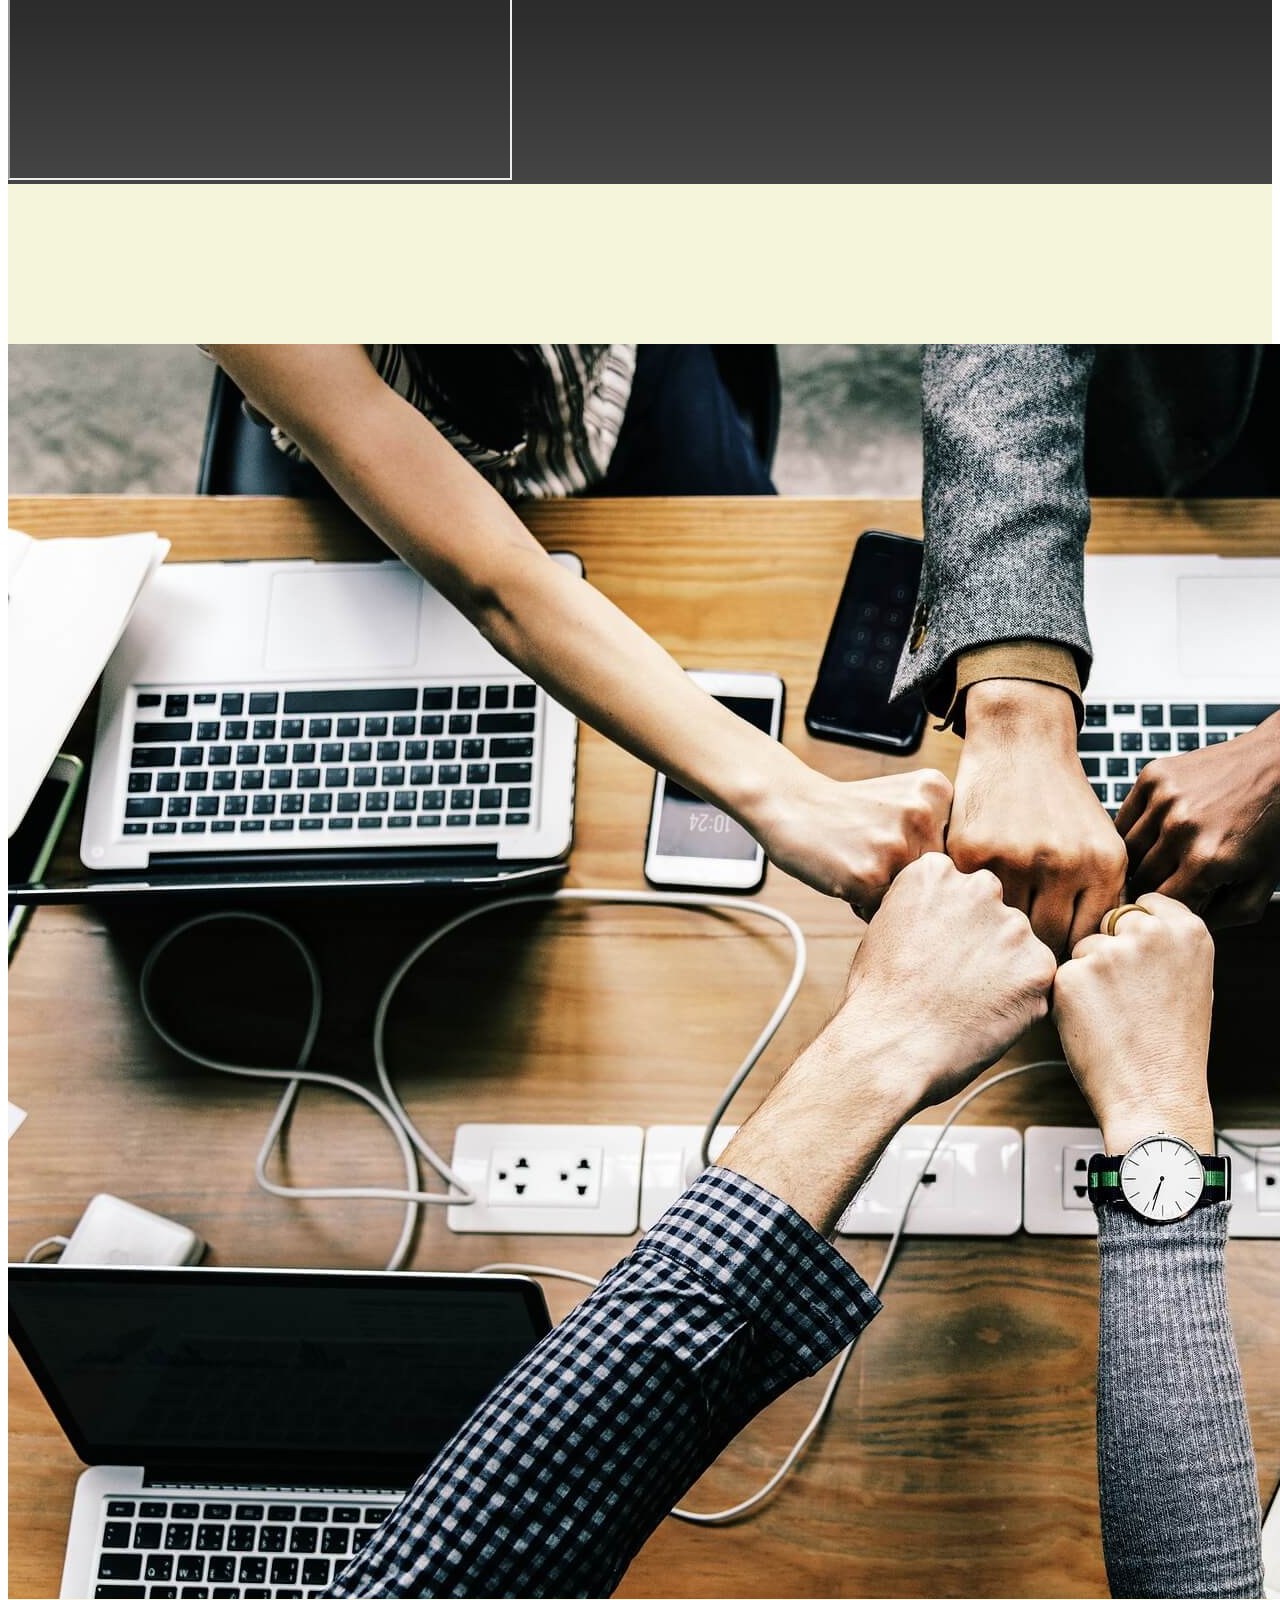
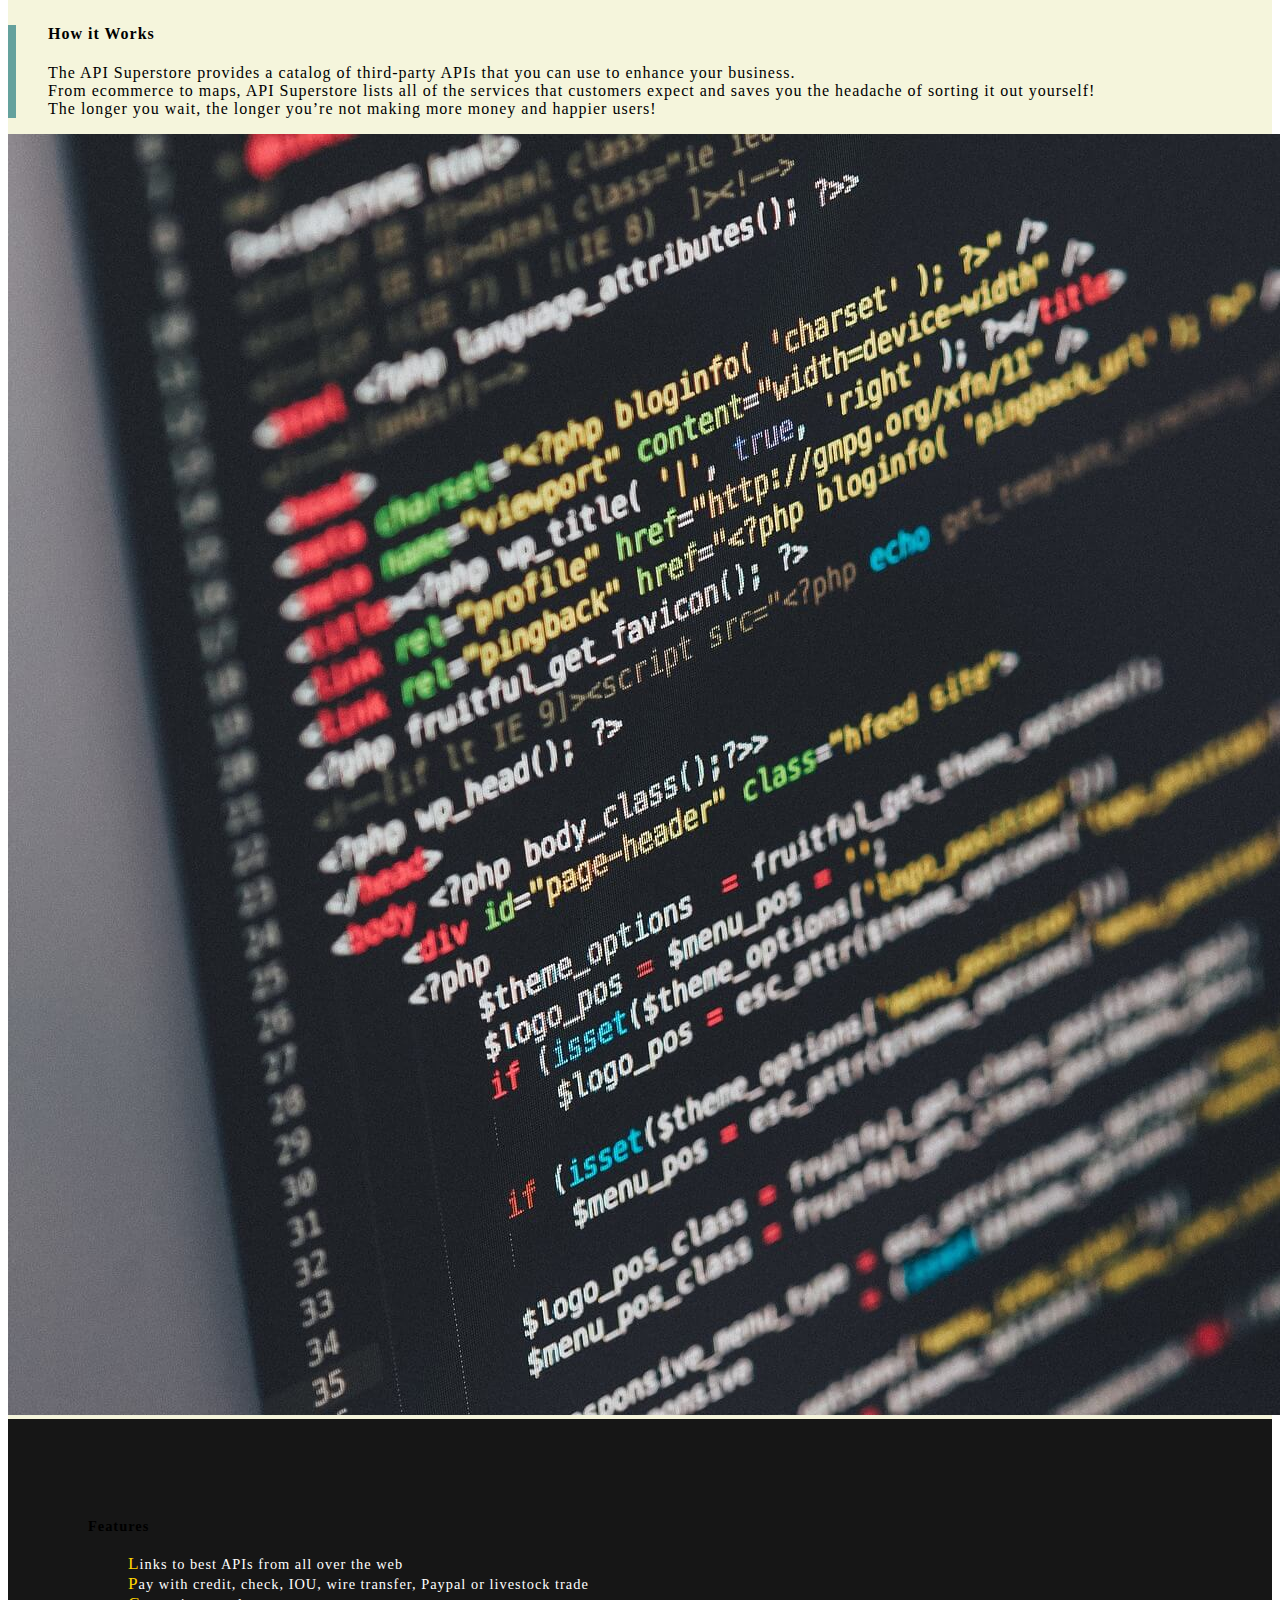
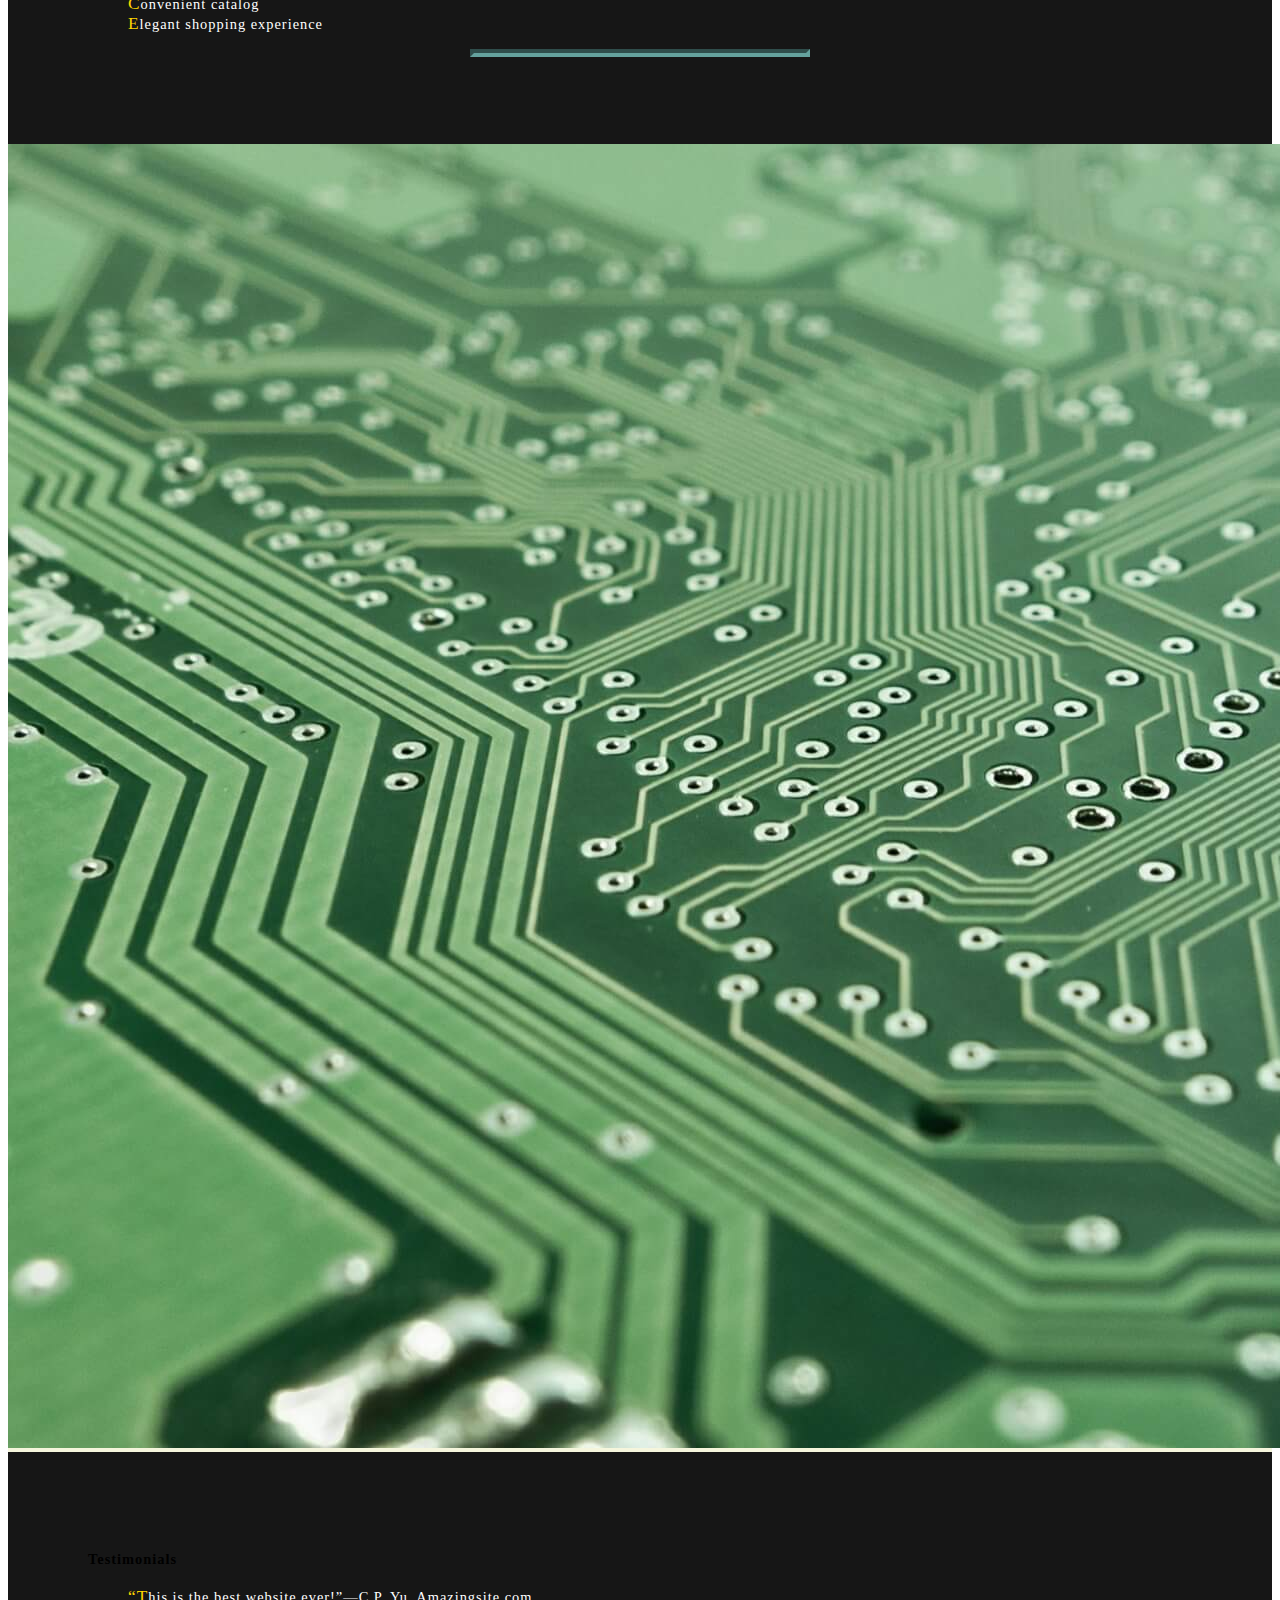
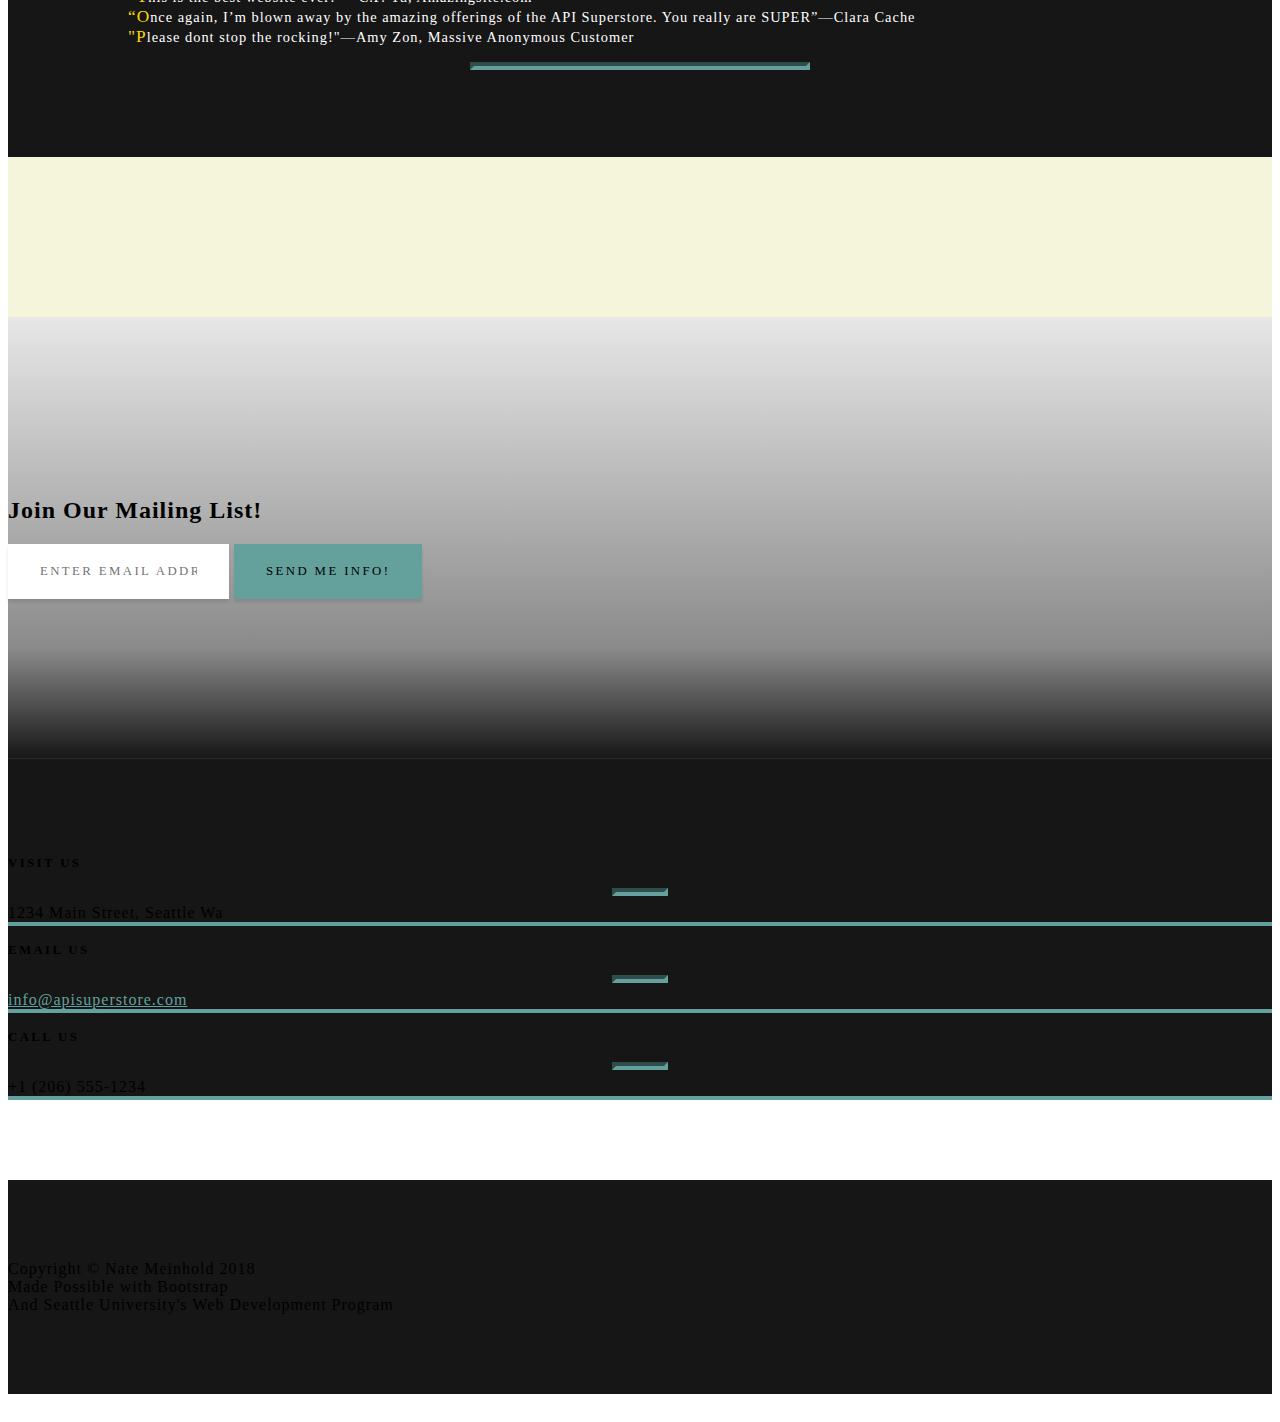
==== commit 4a09e4d6: "fixed typo" ====
--- a/index.html
+++ b/index.html
@@ -70,6 +70,7 @@
           </div>
         </div>
          <iframe width="500" height="315" src="https://www.youtube.com/embed/L48g1ZWLMdo"></iframe>
+         
       </div>
     </section>
 
@@ -84,7 +85,7 @@
           <div class="col-xl-4 col-lg-5">
             <div class="featured-text text-center text-lg-left">
               <h4>How it Works</h4>
-              <p class="text-black-50 mb-0"> <!--add styling to add line spaces between br-->
+              <p class="text-black-50 mb-0"> 
               The API Superstore provides a catalog of third­-party APIs that you can use to enhance your business.<br> 
               From e­commerce to maps, API Superstore lists all of the services that customers expect and saves you the headache
               of sorting it out yourself!<br>
@@ -132,7 +133,7 @@
                   <p class="mb-0 text-white-50">
                   <ul class="testimonials">
                   <li>“This is the best website ever!”&#8212C.P. Yu, Amazingsite.com</li>
-                <li>“Once again, I’m blown away by the amazing offerings of the API Superstore. You really are SUPER”&#8212Clara Cache</li>
+                <li>“Once again, I’m blown away by the amazing offerings of the API Superstore. You really are SUPER”&#8212Clara       Cache</li>
                 <li>"Please dont stop the rocking!"&#8212Amy Zon, Massive Anonymous Customer</li>
                     </ul></p>
                   <hr class="d-none d-lg-block mb-0 mr-0">
@@ -224,7 +225,7 @@
     <!-- Footer -->
     <footer class="bg-black small text-center text-white-50">
       <div class="container">
-        Copyright &copy; Nate Meinhold 2018<br>Made possible with Bootstrap<br>
+        Copyright &copy; Nate Meinhold 2018<br>Made Possible with Bootstrap<br>
         And Seattle University's Web Development Program
       </div>
     </footer>
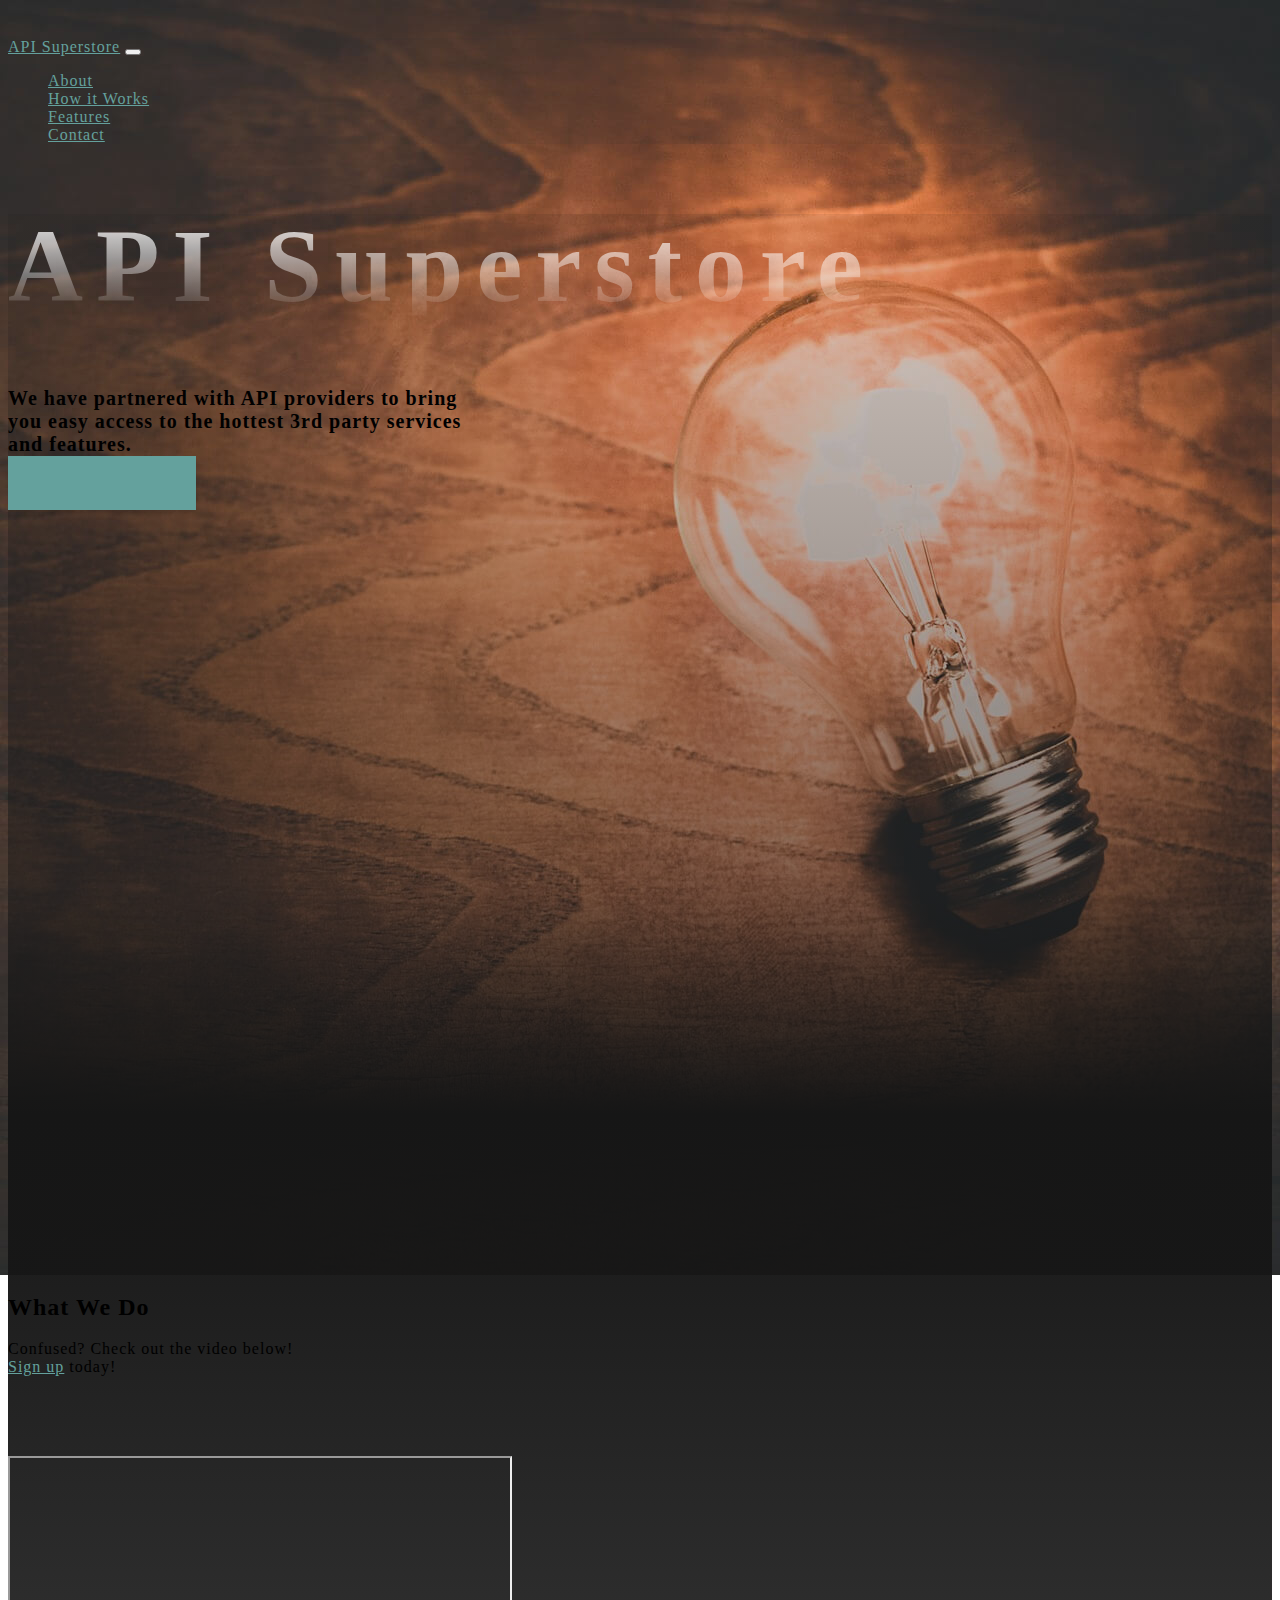
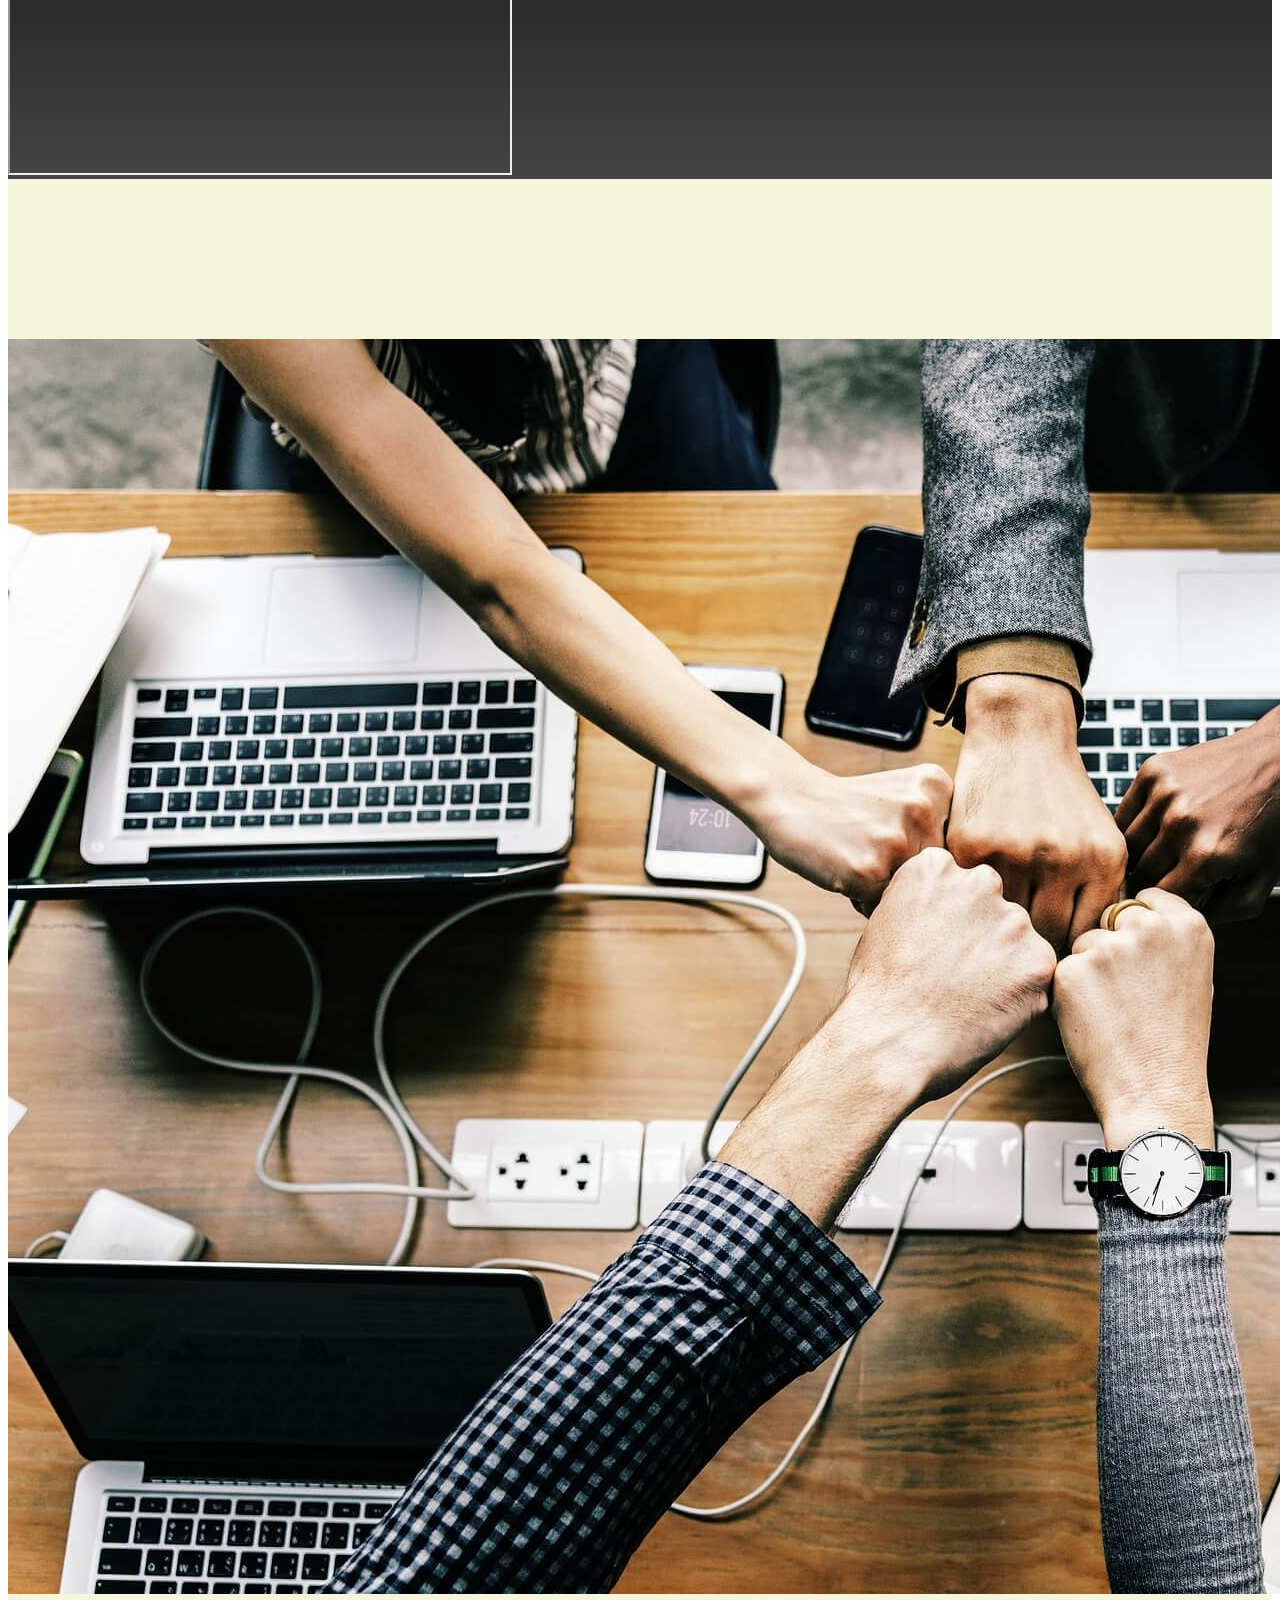
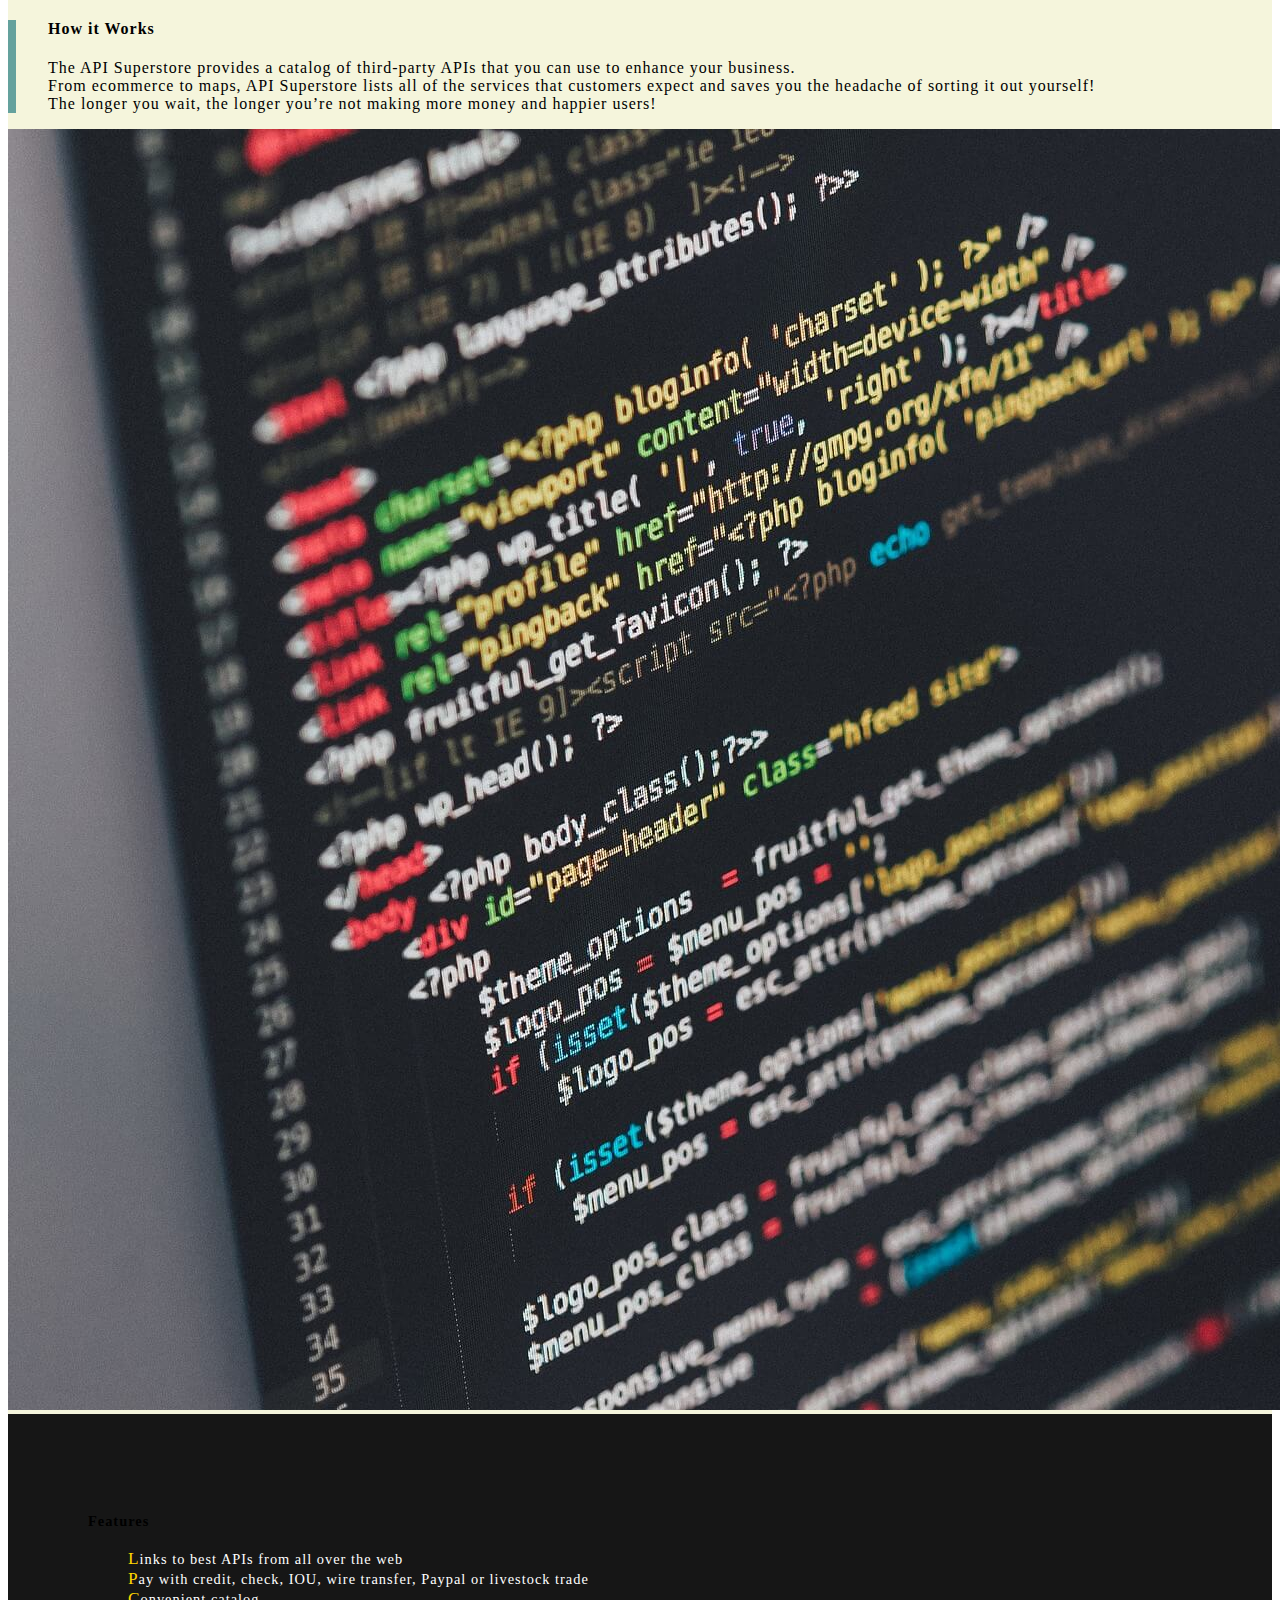
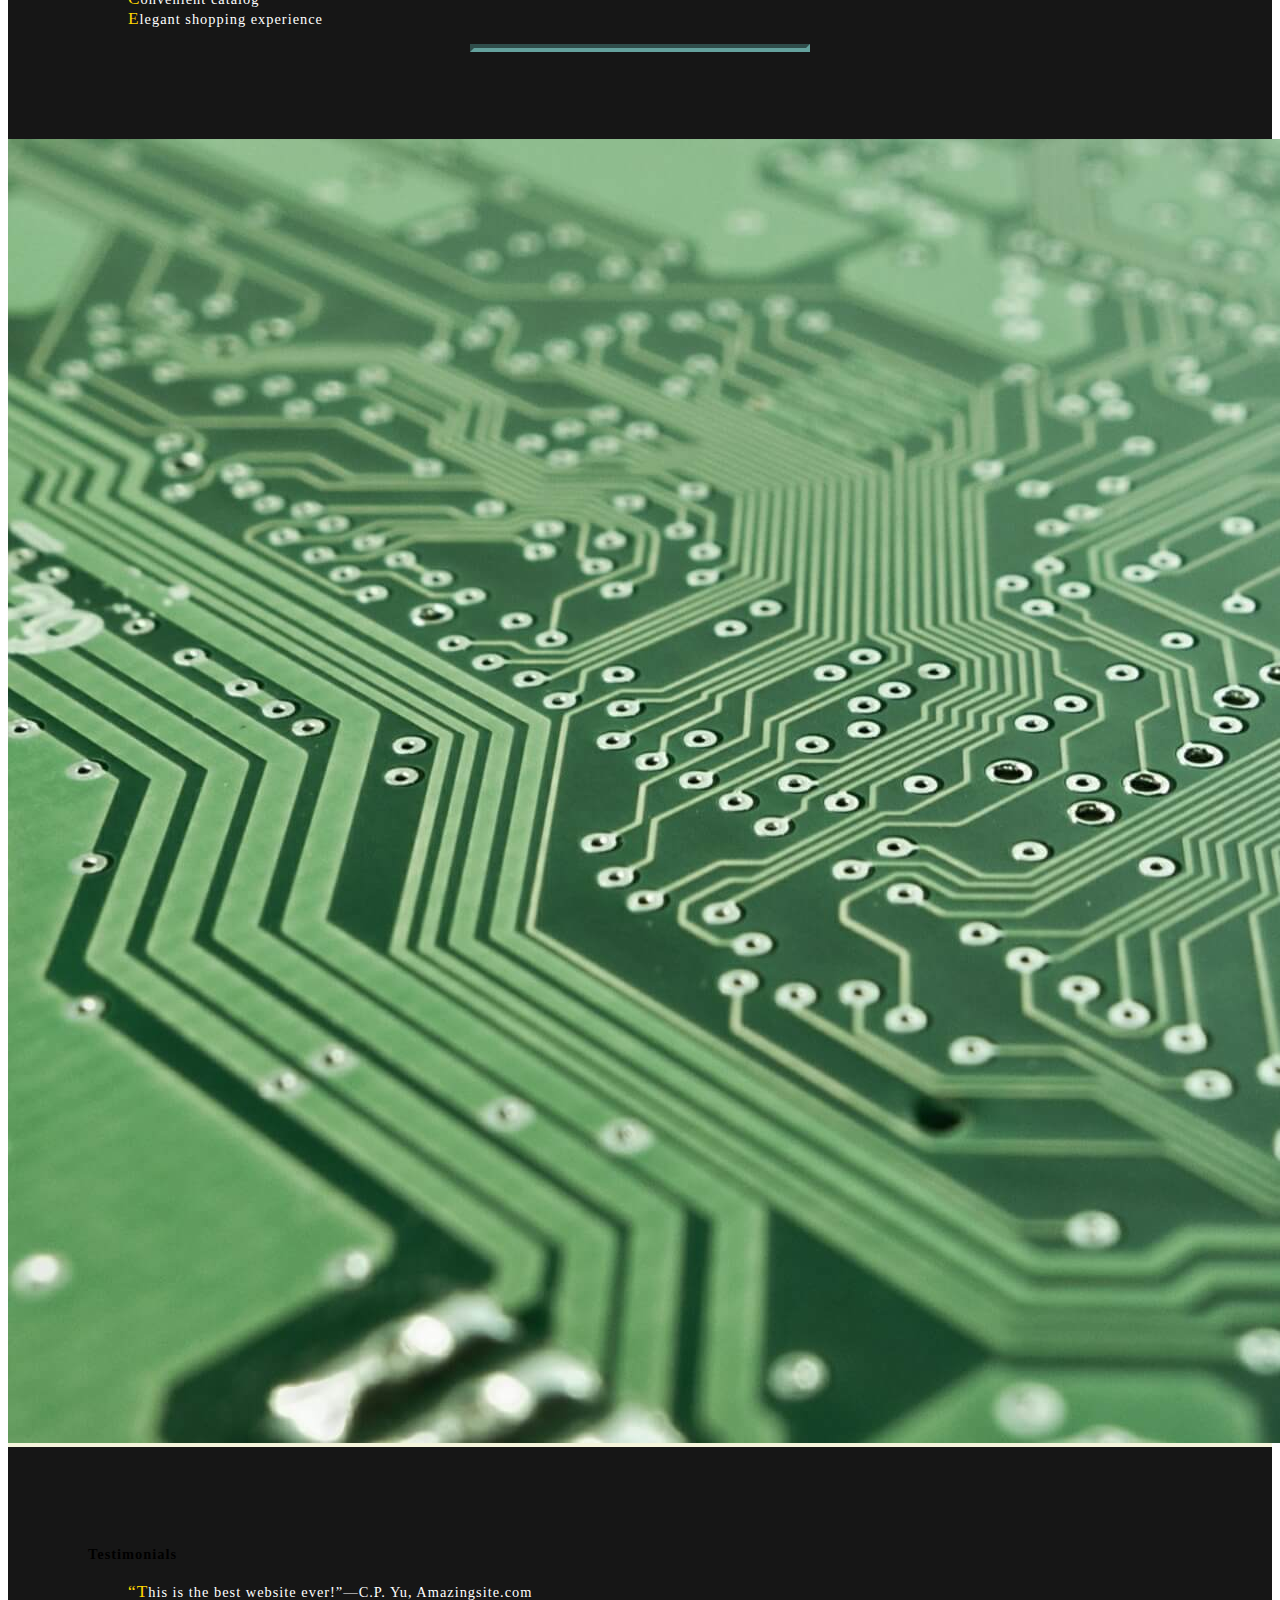
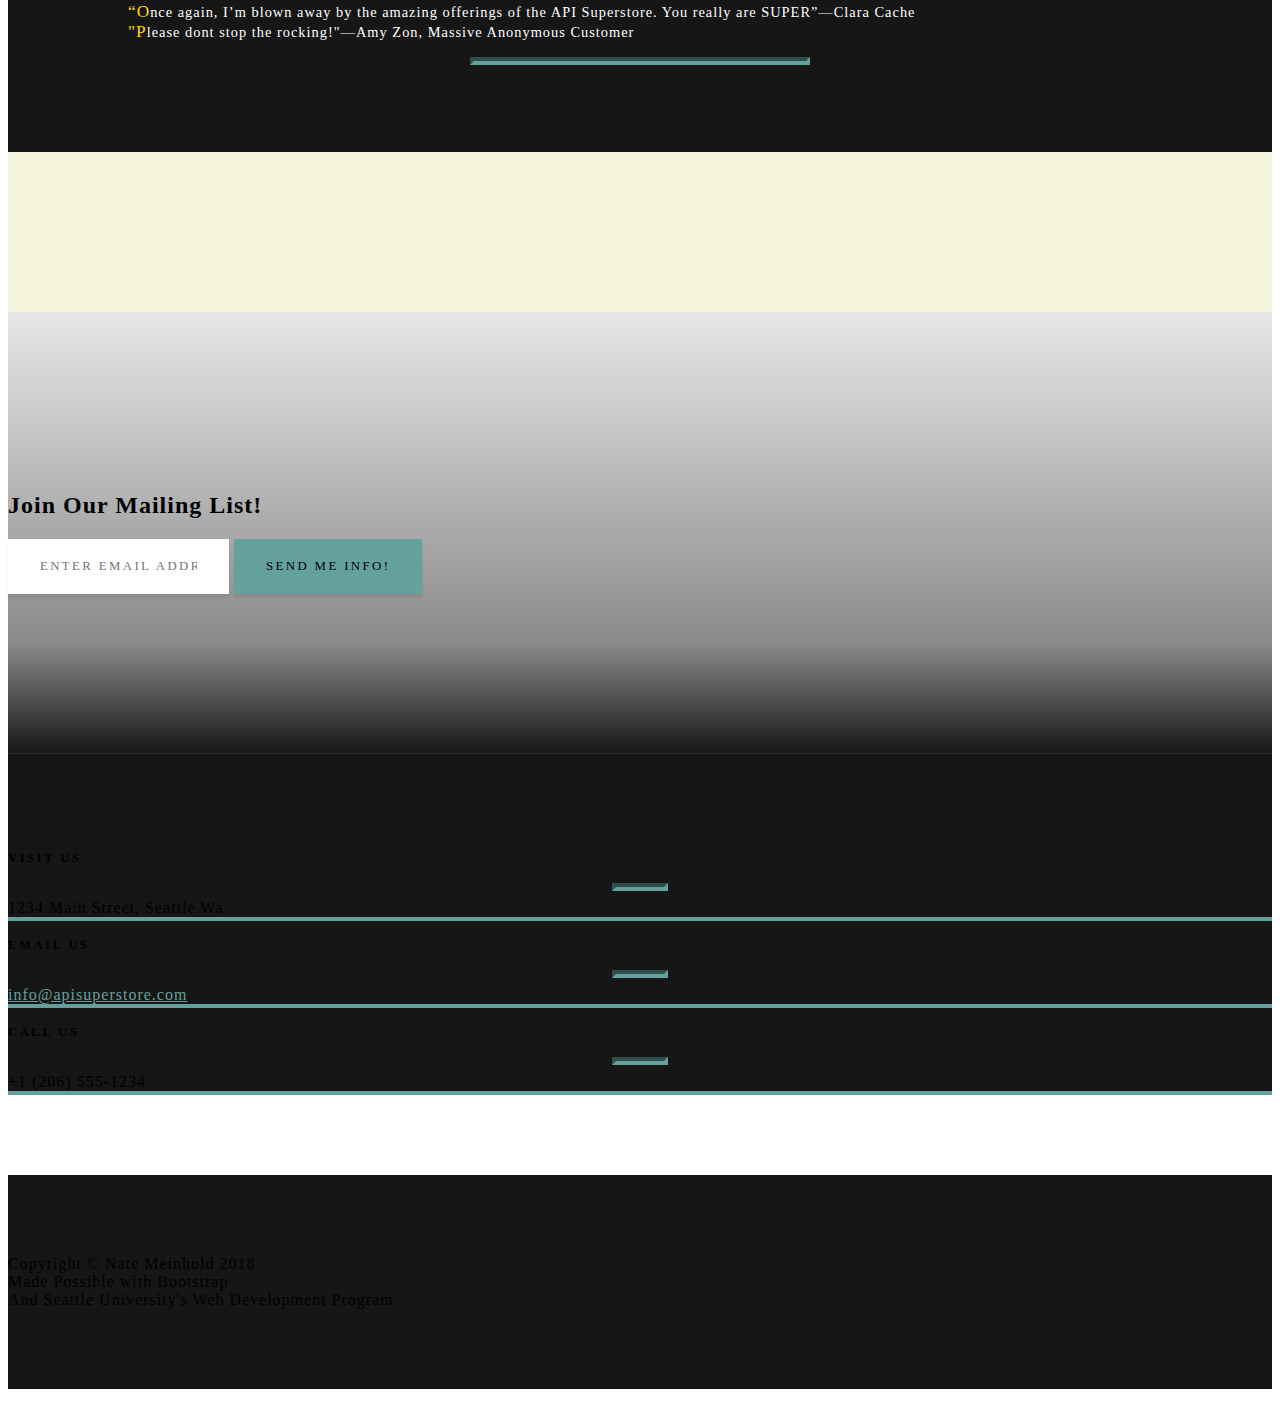
==== commit 41665521: "Added scrollspy, adjusted navbar opasity" ====
--- a/index.html
+++ b/index.html
@@ -22,26 +22,25 @@
         <link rel="icon" href="/favicon.ico" type="image/x-icon">
         
     </head>
-     <body id="page-top">
-
+ <body id="page-top" data-spy="scroll" data-target=".navbar" data-offset="50">
     <!-- Navigation -->
-    <nav class="navbar navbar-expand-lg navbar-light fixed-top" id="mainNav">
-      <div class="container">
-        <a class="navbar-brand js-scroll-trigger" href="#page-top"></a>
-        <button class="navbar-toggler navbar-toggler-right" type="button" data-toggle="collapse" data-target="#navbarResponsive" aria-controls="navbarResponsive" aria-expanded="false" aria-label="Toggle navigation">
-          Menu
-          <i class="fas fa-bars"></i>
+     <nav class="navbar navbar-expand-lg navbar-dark navbar-custom fixed-top">
+      <div class="container">
+        <a class="navbar-brand" href="#home">API Superstore</a>
+        <button class="navbar-toggler" type="button" data-toggle="collapse" data-target="#navbarResponsive" aria-controls="navbarResponsive" aria-expanded="false" aria-label="Toggle navigation">
+          <span class="navbar-toggler-icon"></span>
         </button>
         <div class="collapse navbar-collapse" id="navbarResponsive">
           <ul class="navbar-nav ml-auto">
             <li class="nav-item">
-              <a class="nav-link js-scroll-trigger" href="#about">What We Do</a>
+              <a class="nav-link" href="#about">About</a>
             </li>
             <li class="nav-item">
-              <a class="nav-link js-scroll-trigger" href="#projects">How it Works</a>
-            </li>
-            <li class="nav-item">
-              <a class="nav-link js-scroll-trigger" href="#signup">Contact</a>
+            <a class="nav-link" href="#projects">How it Works</a>
+             <li class="nav-item">
+              <a class="nav-link" href="#features">Features</a>
+             <li class="nav-item">
+              <a class="nav-link" href="#signup">Contact</a>
             </li>
           </ul>
         </div>
@@ -96,7 +95,7 @@
         </div>
 
         <!-- Features Row -->
-        <div class="row justify-content-center no-gutters mb-5 mb-lg-0">
+        <div class="row justify-content-center no-gutters mb-5 mb-lg-0" id="features">
           <div class="col-lg-6">
             <img class="img-fluid" src="design/img/code-small.jpg" alt="">
           </div>
--- a/main.css
+++ b/main.css
@@ -16,8 +16,13 @@
 .projects-section{
     background-color:beige;
 }
+/*font styling*/
 #projects:first-letter{
     color:gold;
+}
+/*scrollspy nav bar effects*/
+.navbar{
+    background-color:rgb(48, 46, 46, 0.1);
 }
 
 /*Unordered lists*/
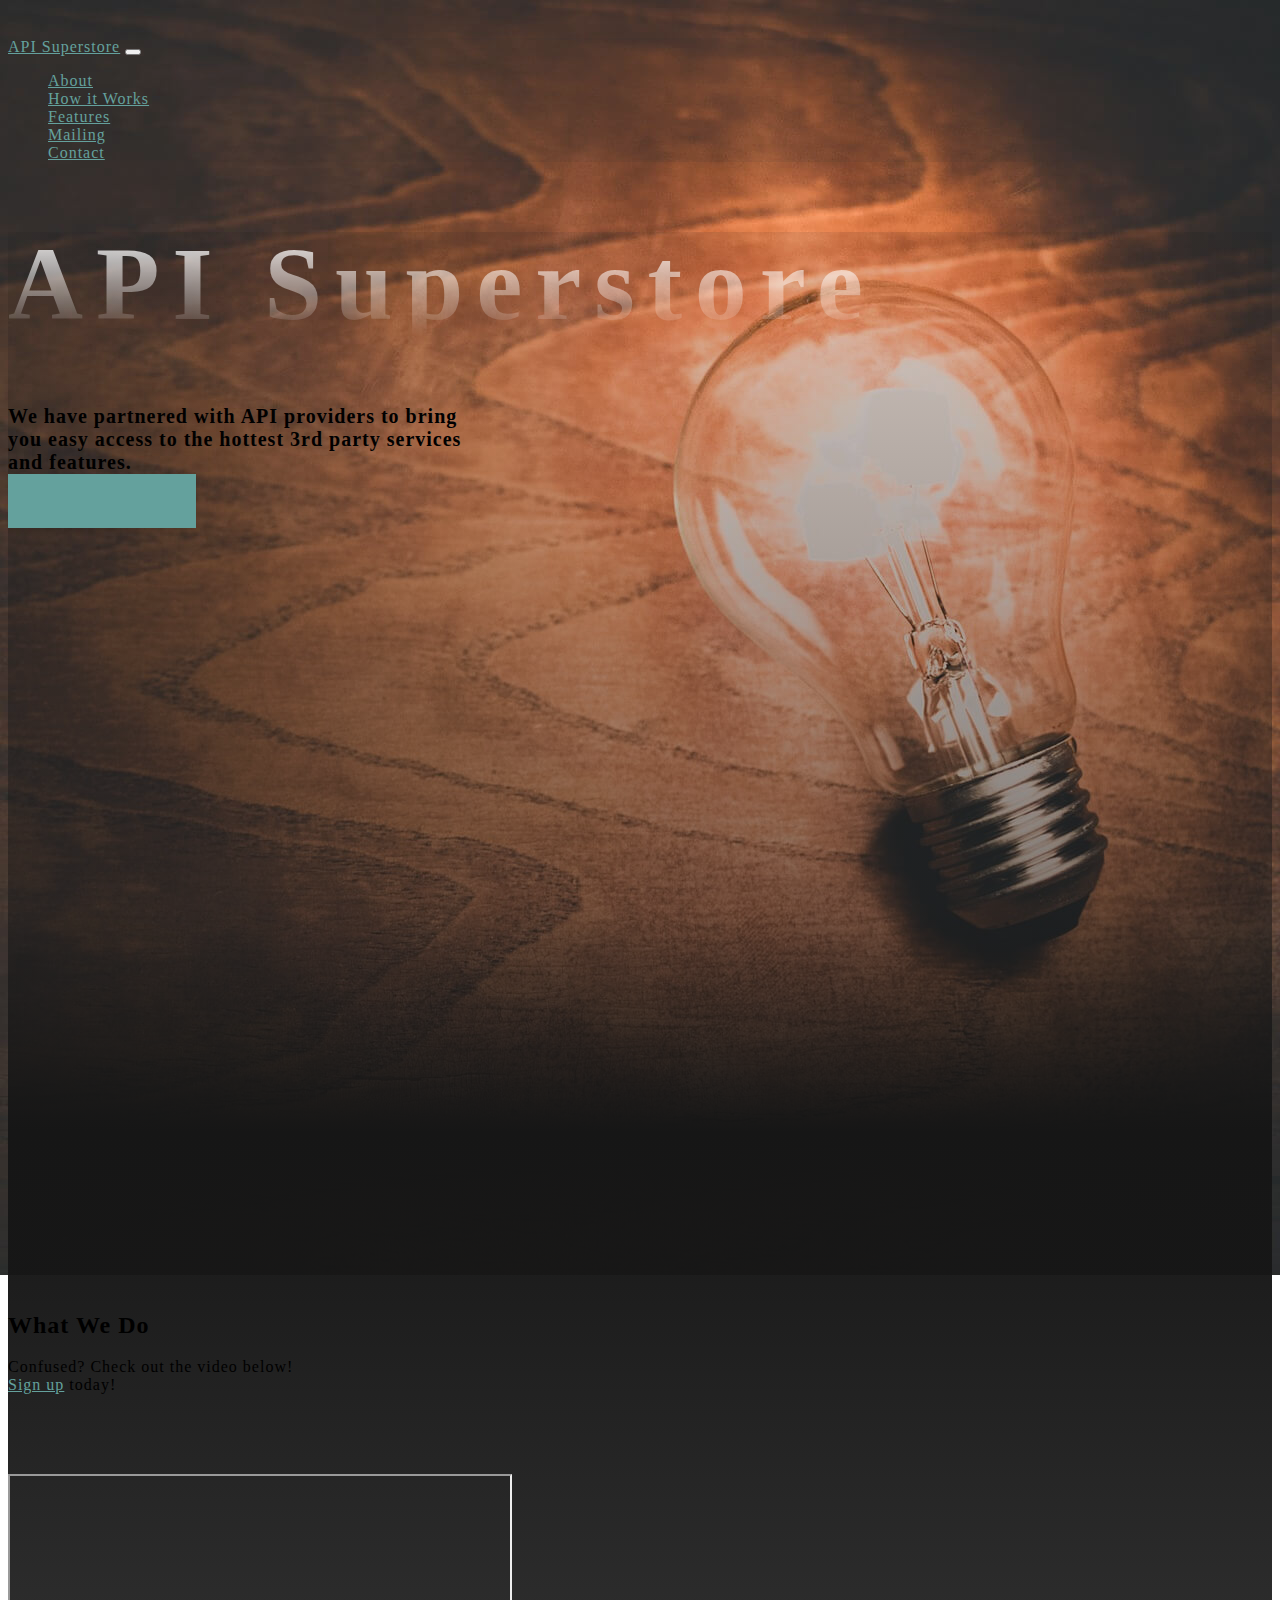
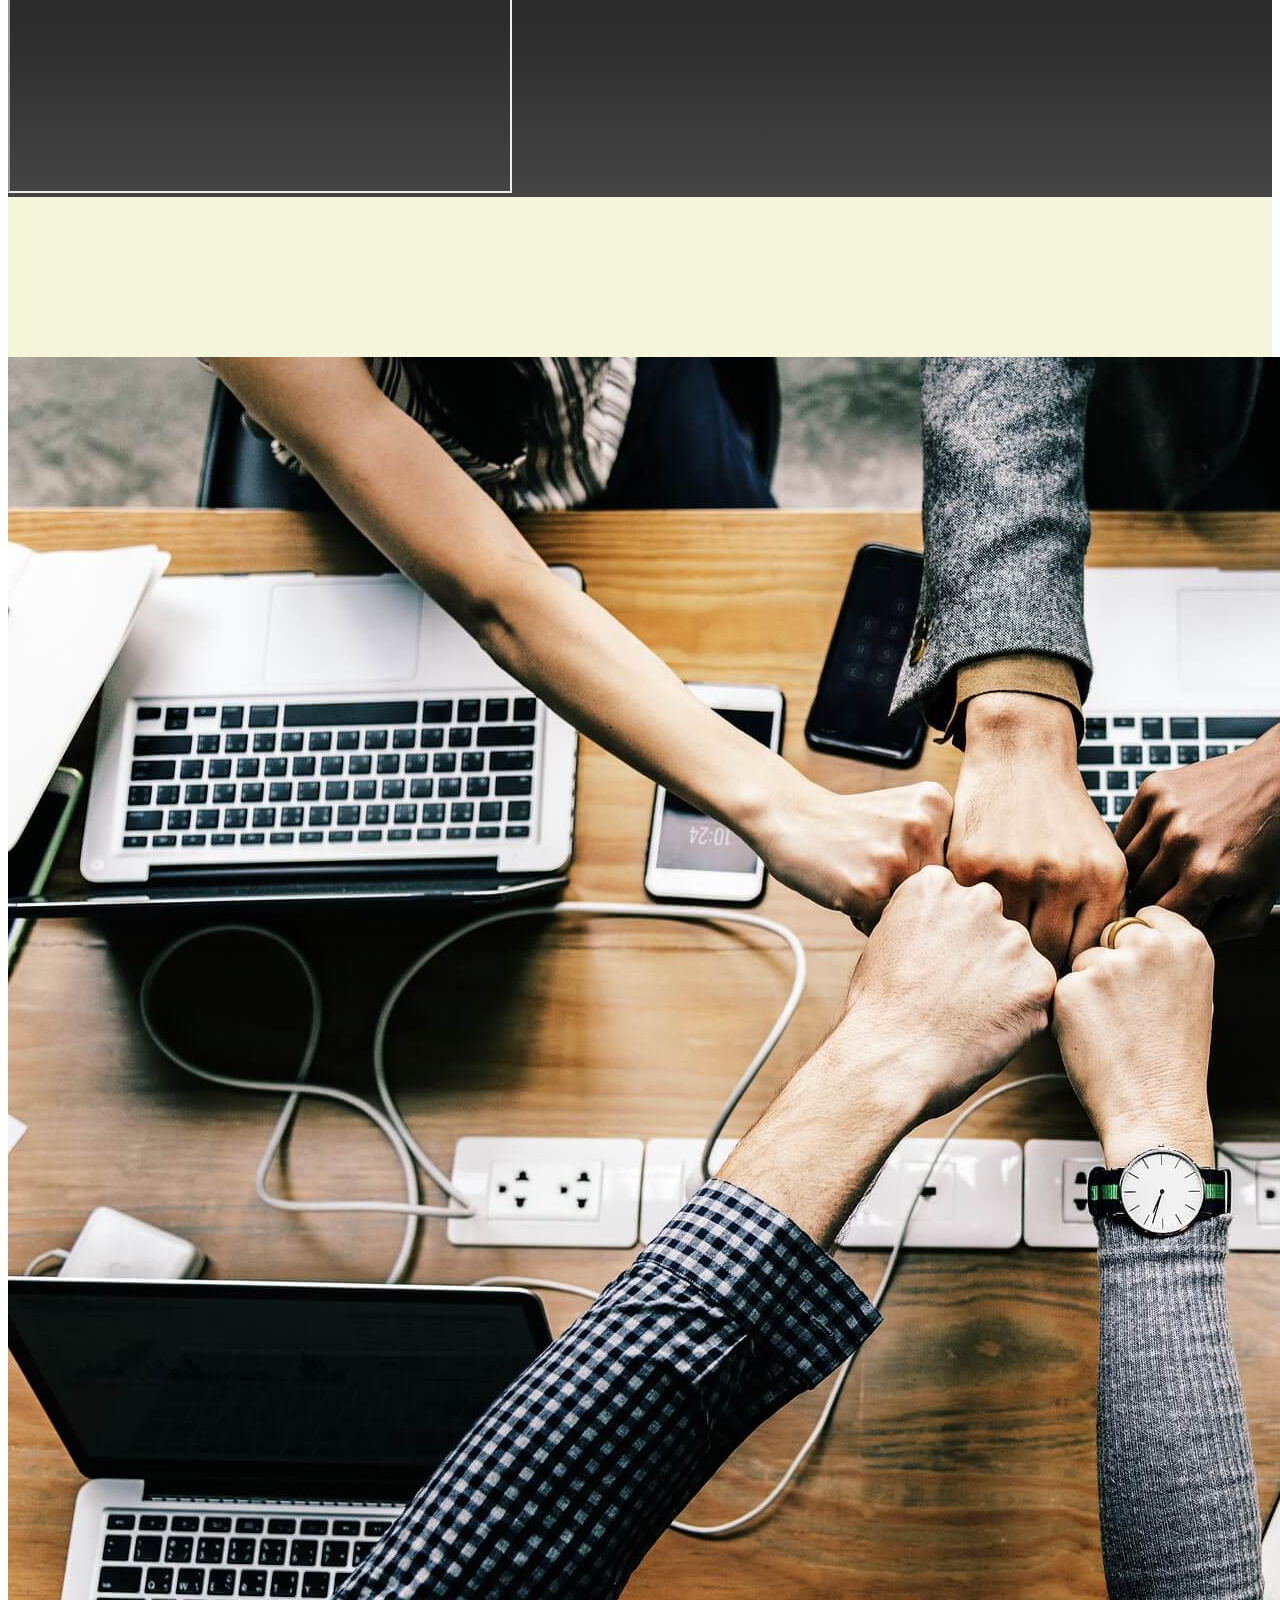
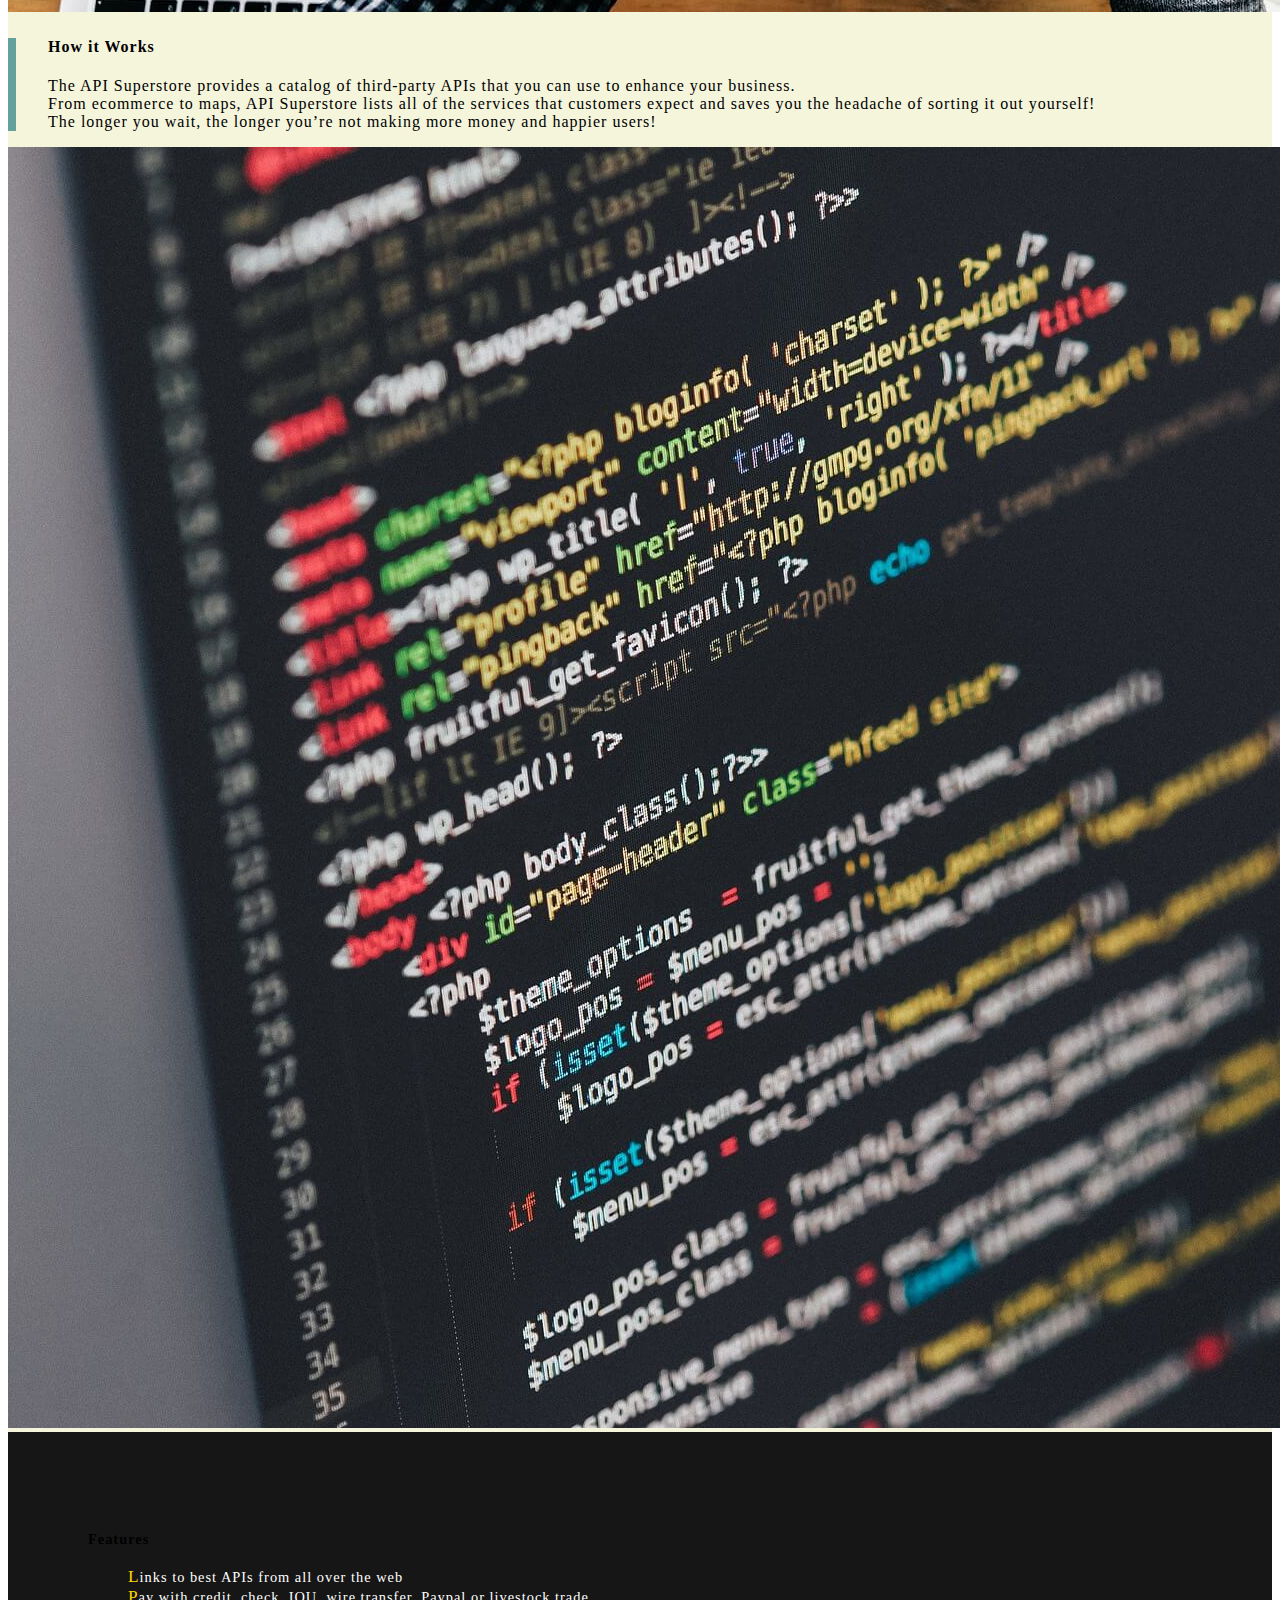
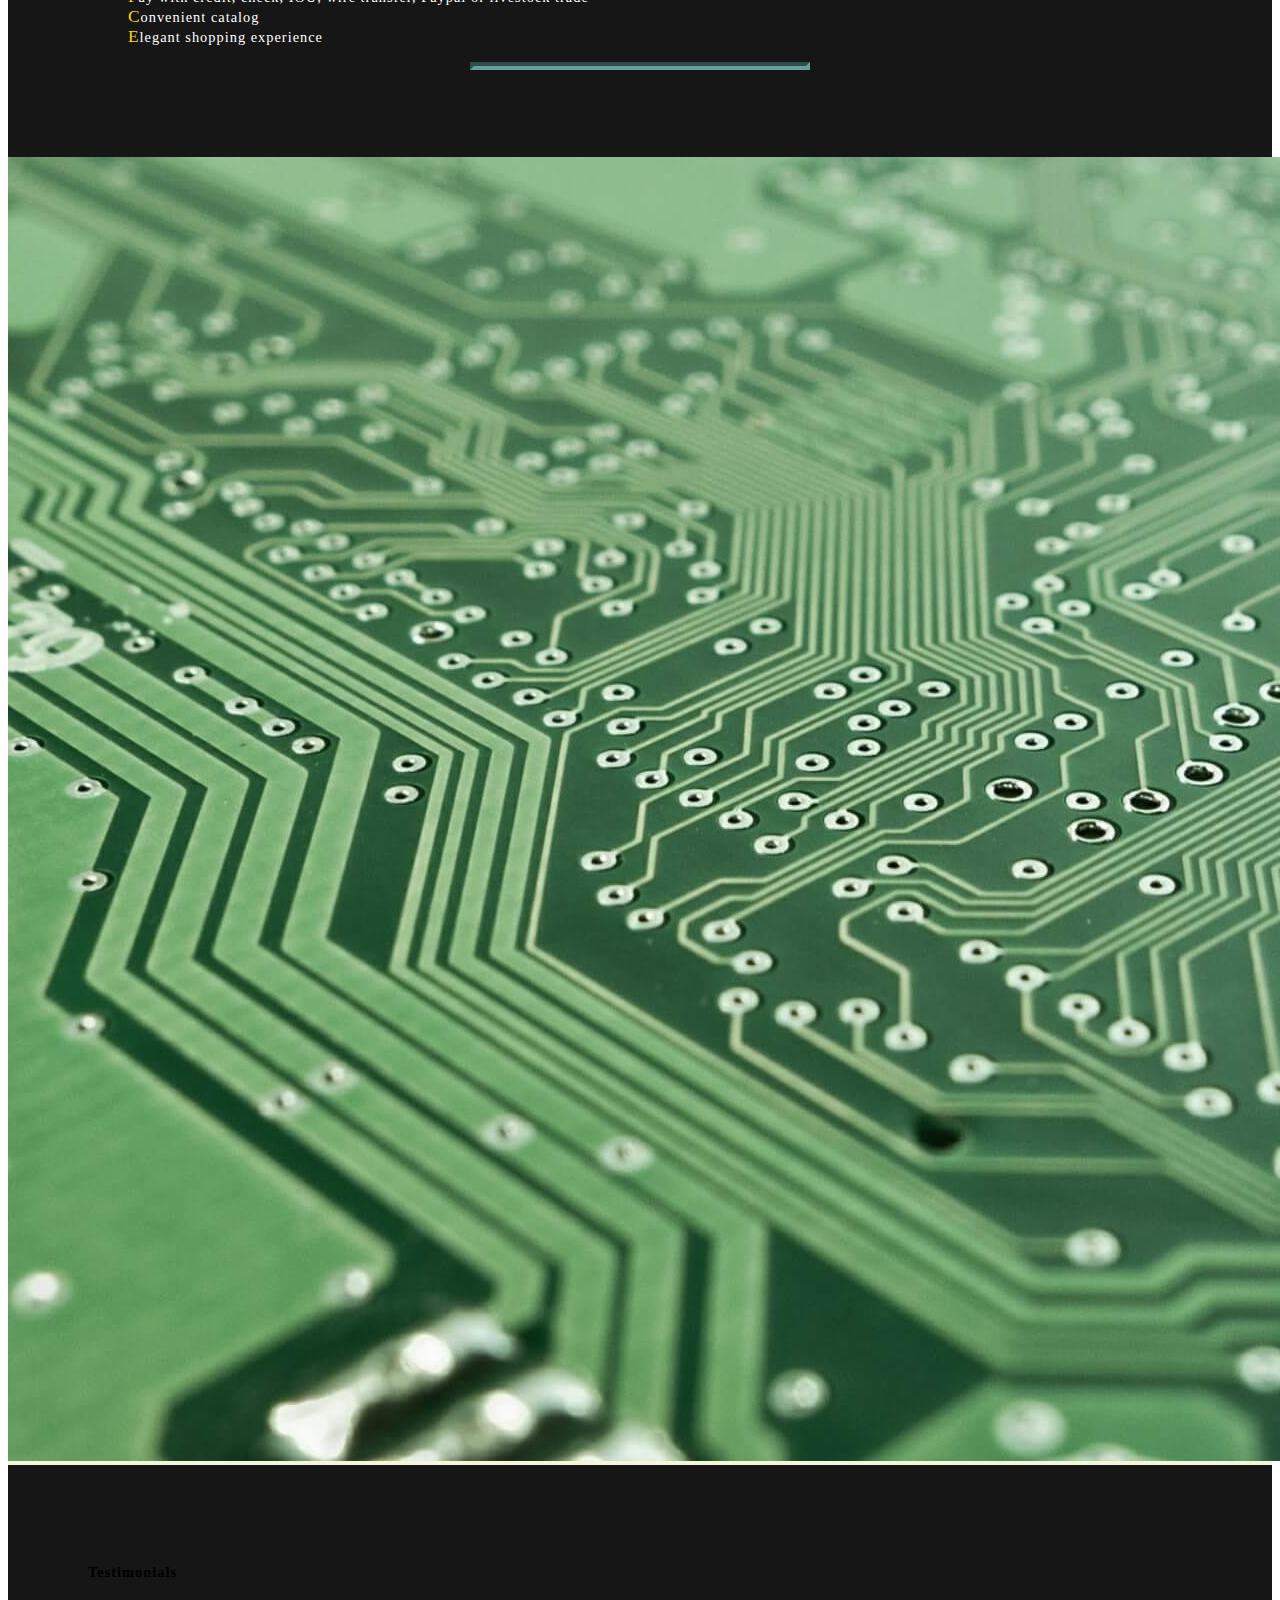
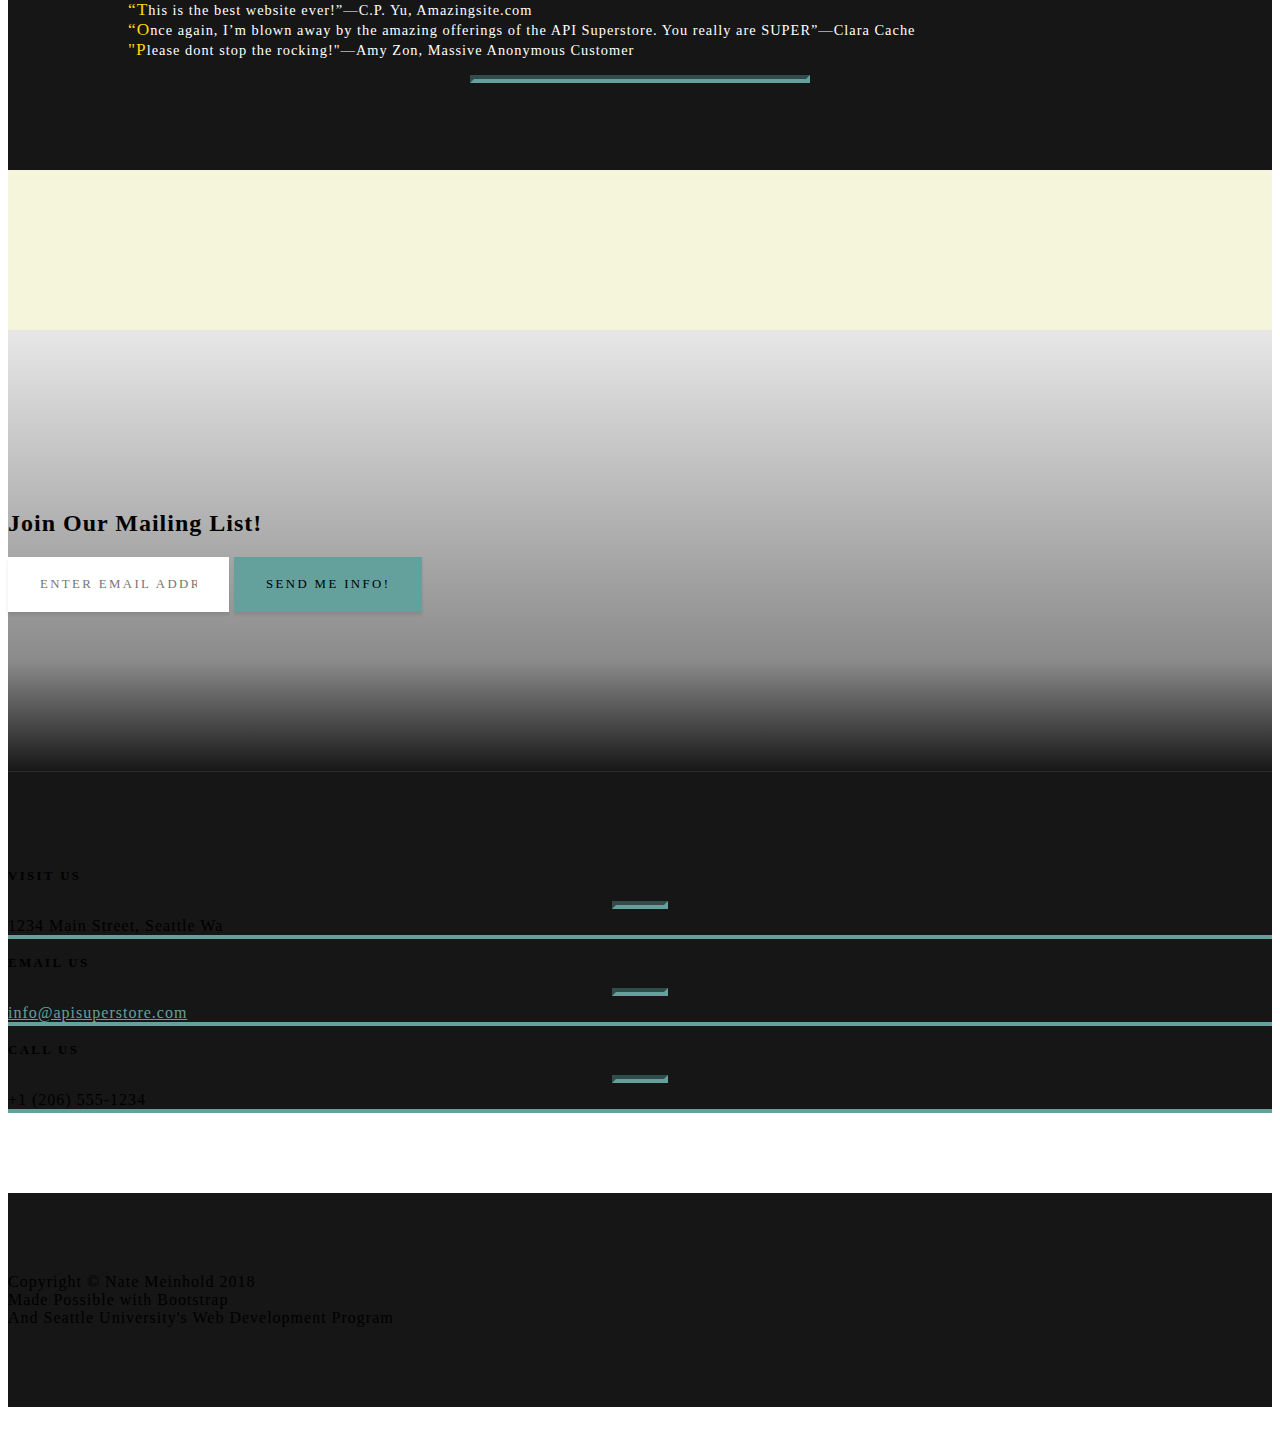
==== commit e753512a: "adjusted the nav bar" ====
--- a/index.html
+++ b/index.html
@@ -39,8 +39,10 @@
             <a class="nav-link" href="#projects">How it Works</a>
              <li class="nav-item">
               <a class="nav-link" href="#features">Features</a>
+              <li class="nav-item">
+              <a class="nav-link" href="#signup">Mailing</a>
              <li class="nav-item">
-              <a class="nav-link" href="#signup">Contact</a>
+              <a class="nav-link" href="#contact">Contact</a>
             </li>
           </ul>
         </div>
@@ -48,7 +50,7 @@
     </nav>
 
     <!-- Header -->
-    <header class="masthead">
+    <header class="masthead" id="home">
       <div class="container d-flex h-100 align-items-center">
         <div class="mx-auto text-center">
           <h1 class="mx-auto my-0 text-uppercase">API Superstore</h1>
@@ -165,7 +167,7 @@
     </section>
 
     <!-- Contact Section -->
-    <section class="contact-section bg-black">
+    <section class="contact-section bg-black" id="contact">
       <div class="container">
 
         <div class="row">
--- a/main.css
+++ b/main.css
@@ -23,6 +23,9 @@
 /*scrollspy nav bar effects*/
 .navbar{
     background-color:rgb(48, 46, 46, 0.1);
+}
+.navbar:hover{
+    color:gold;
 }
 
 /*Unordered lists*/
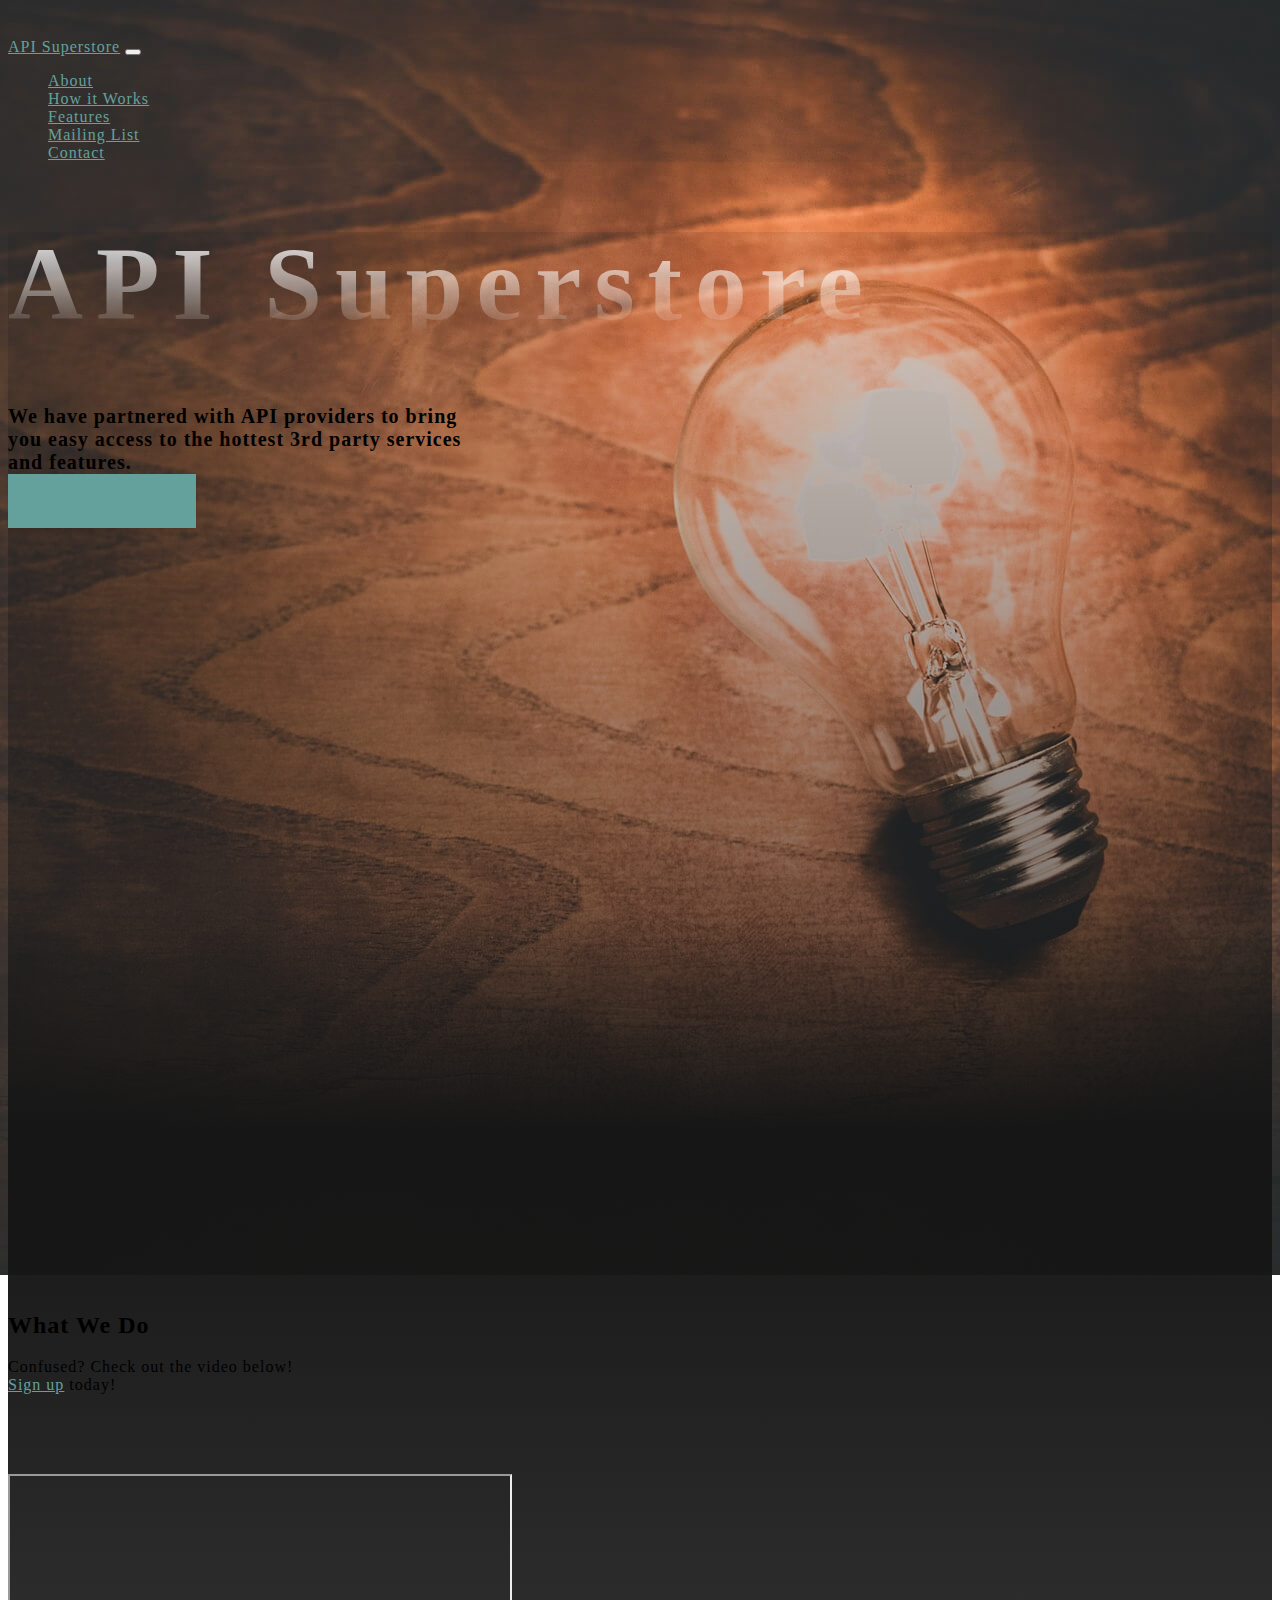
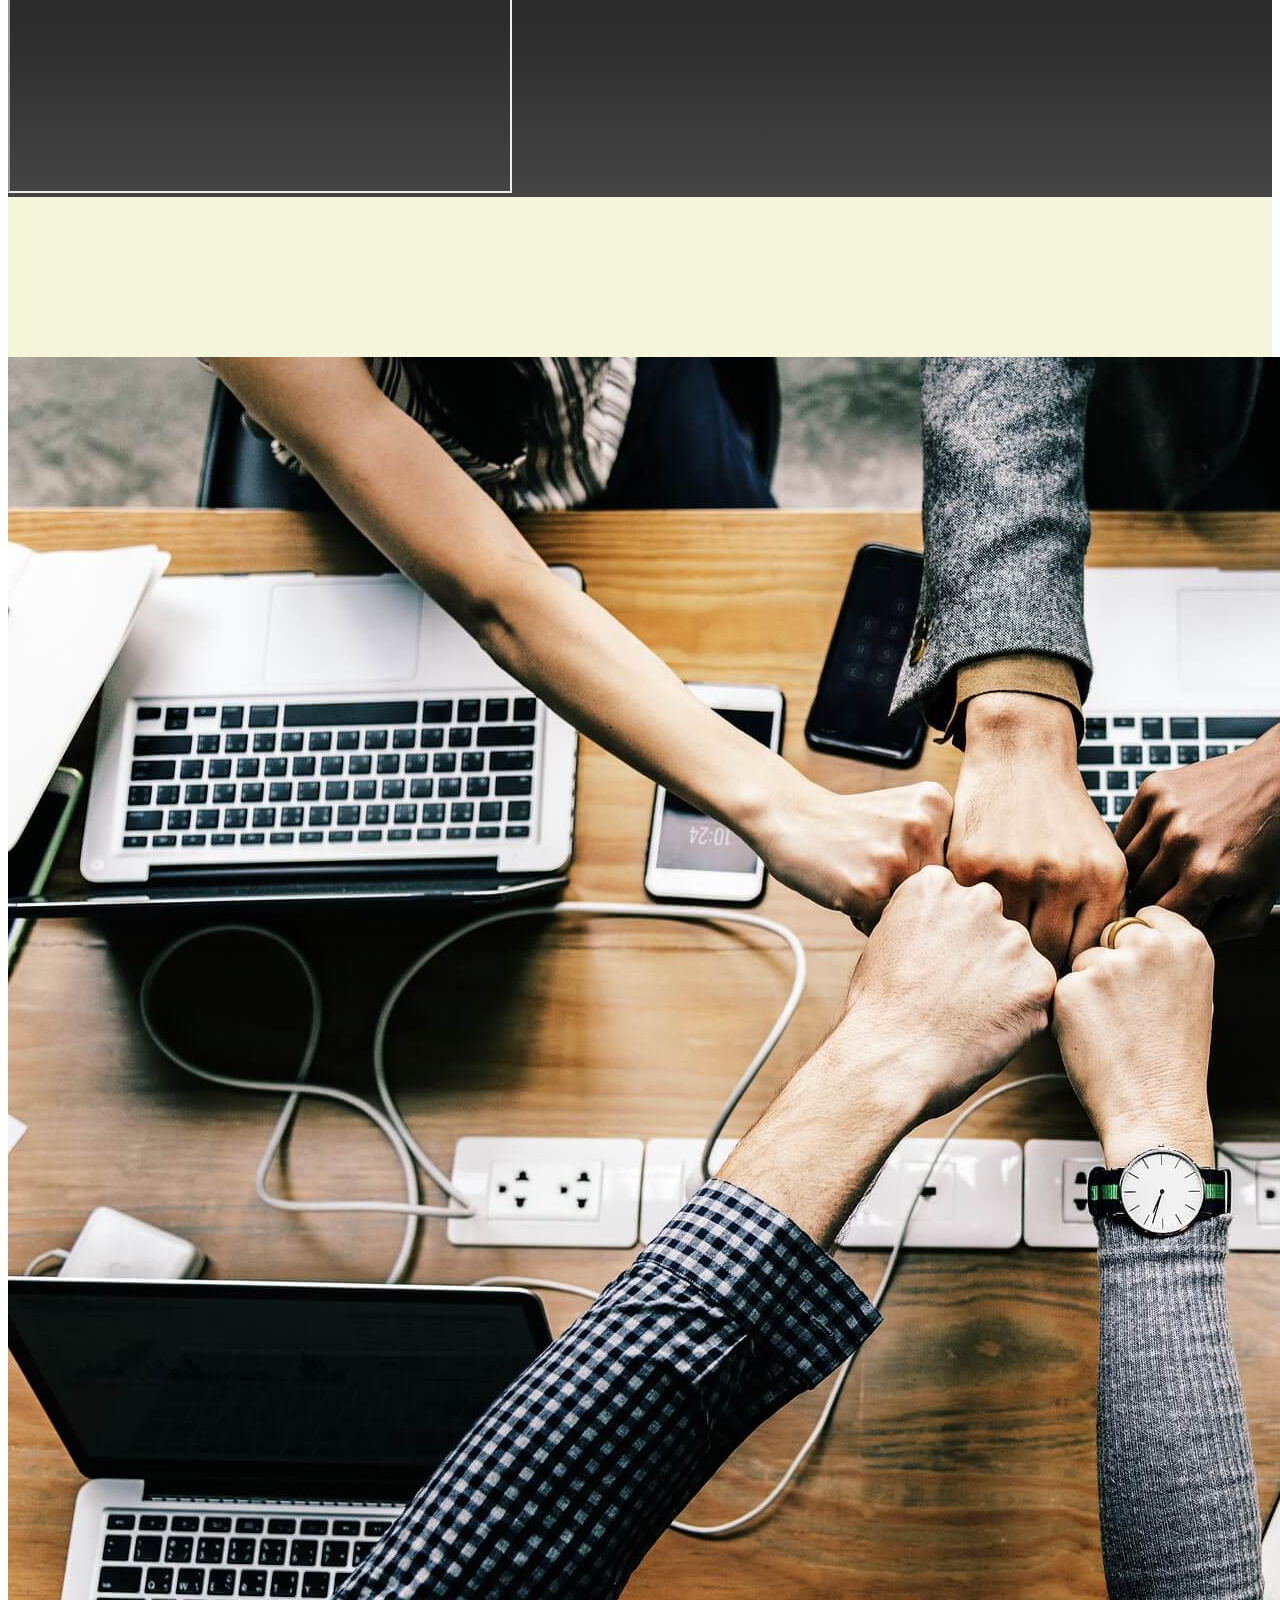
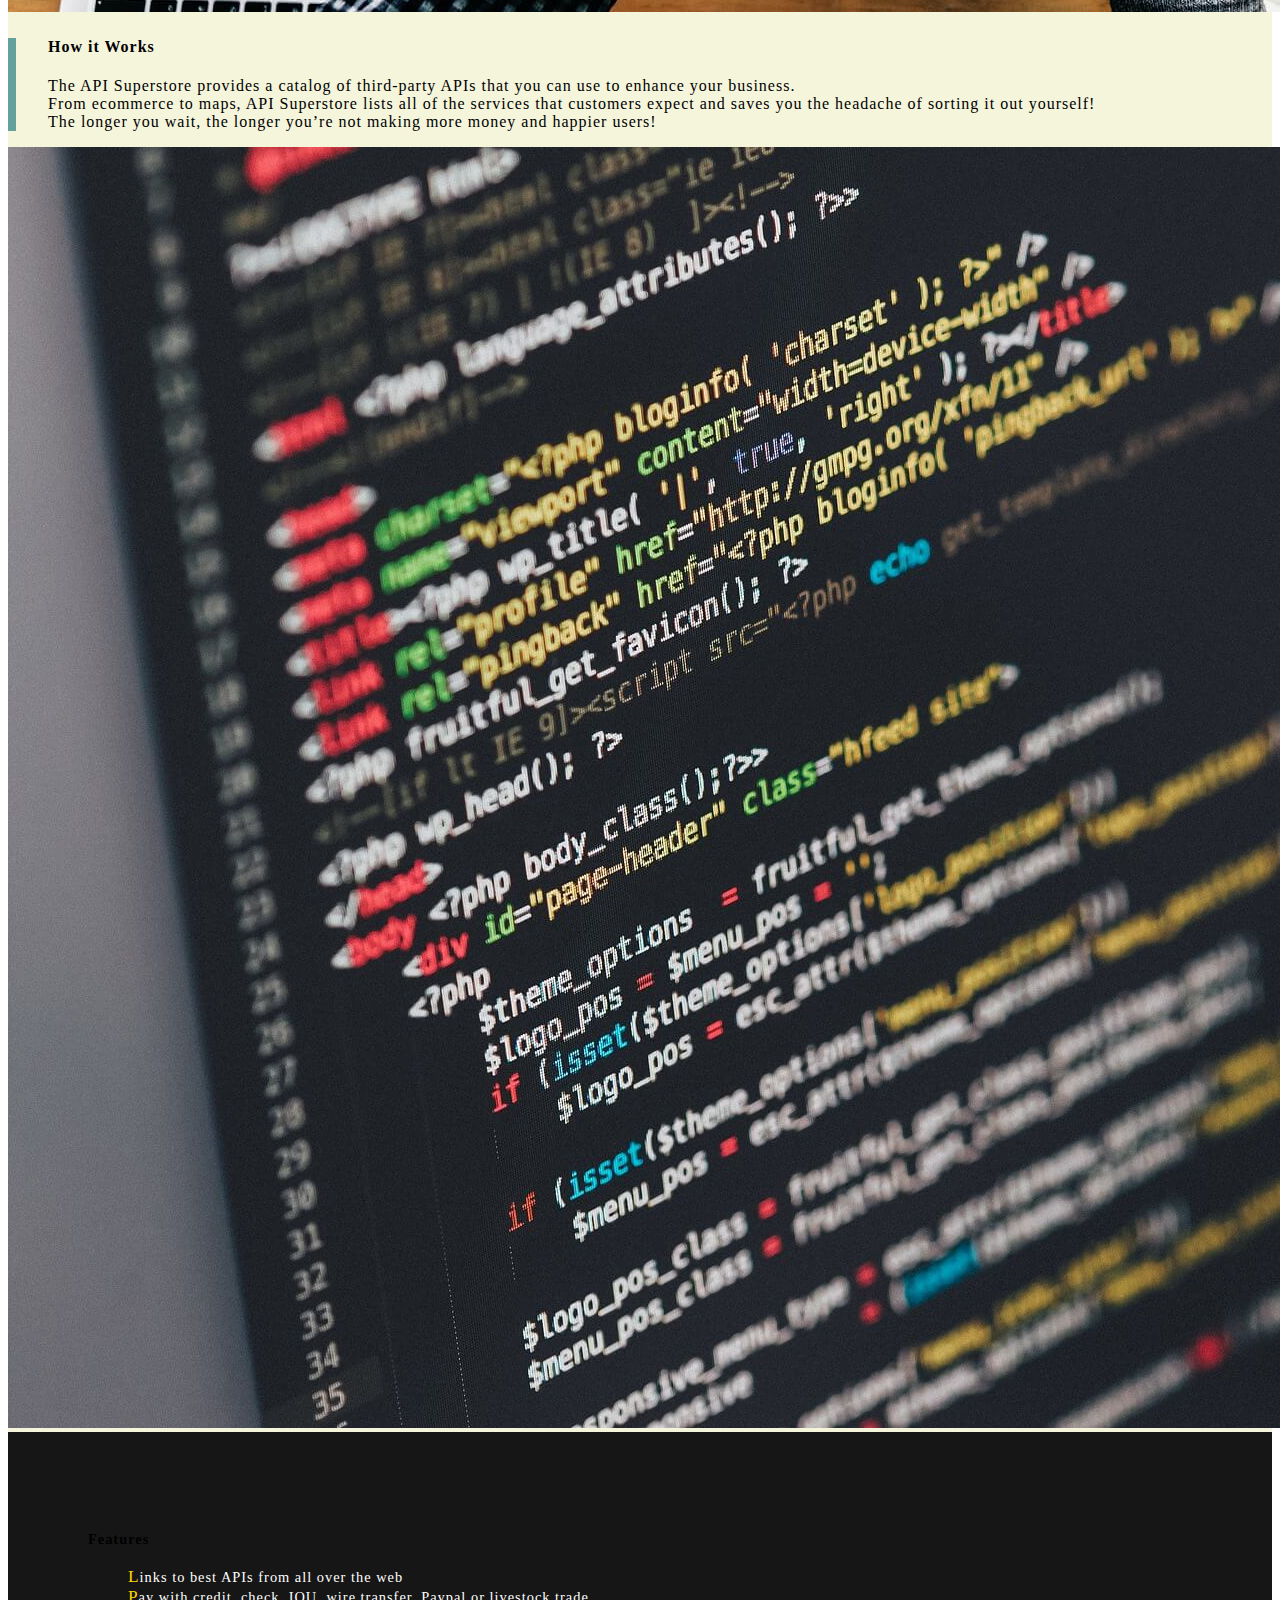
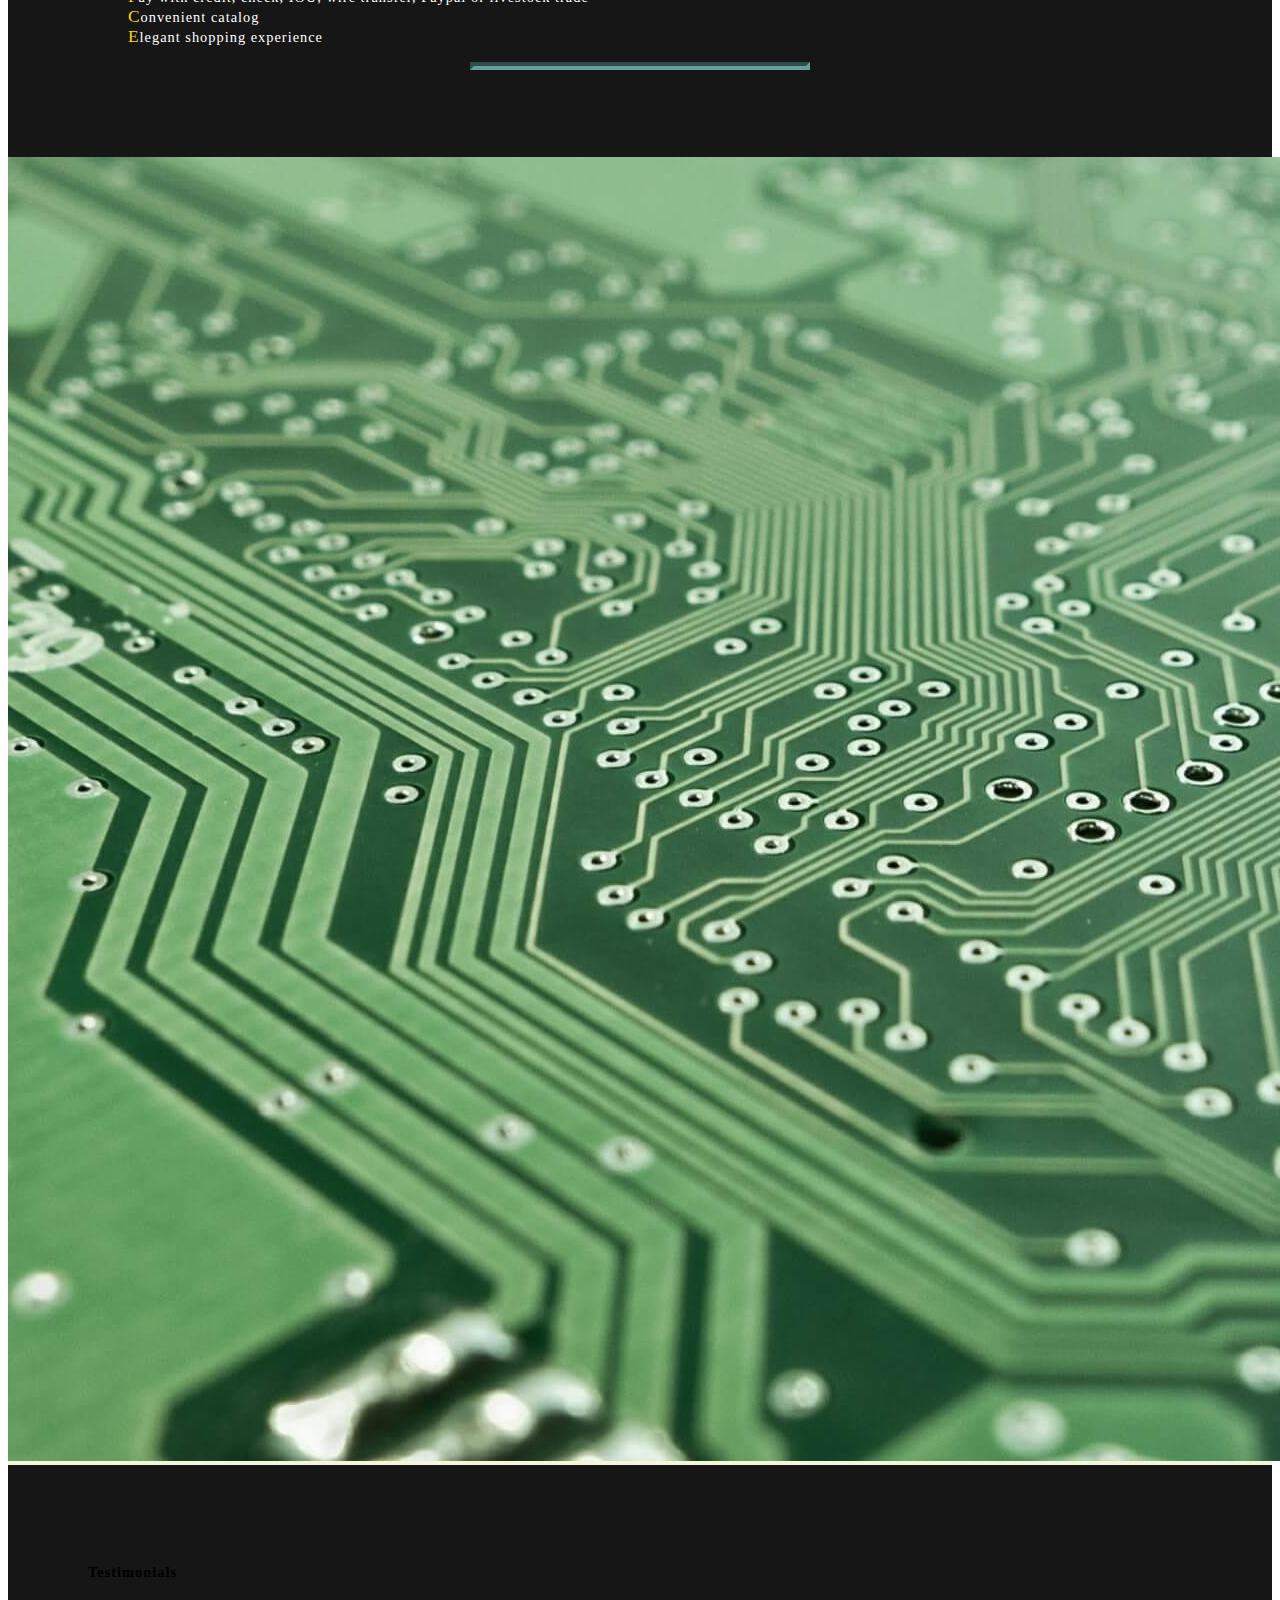
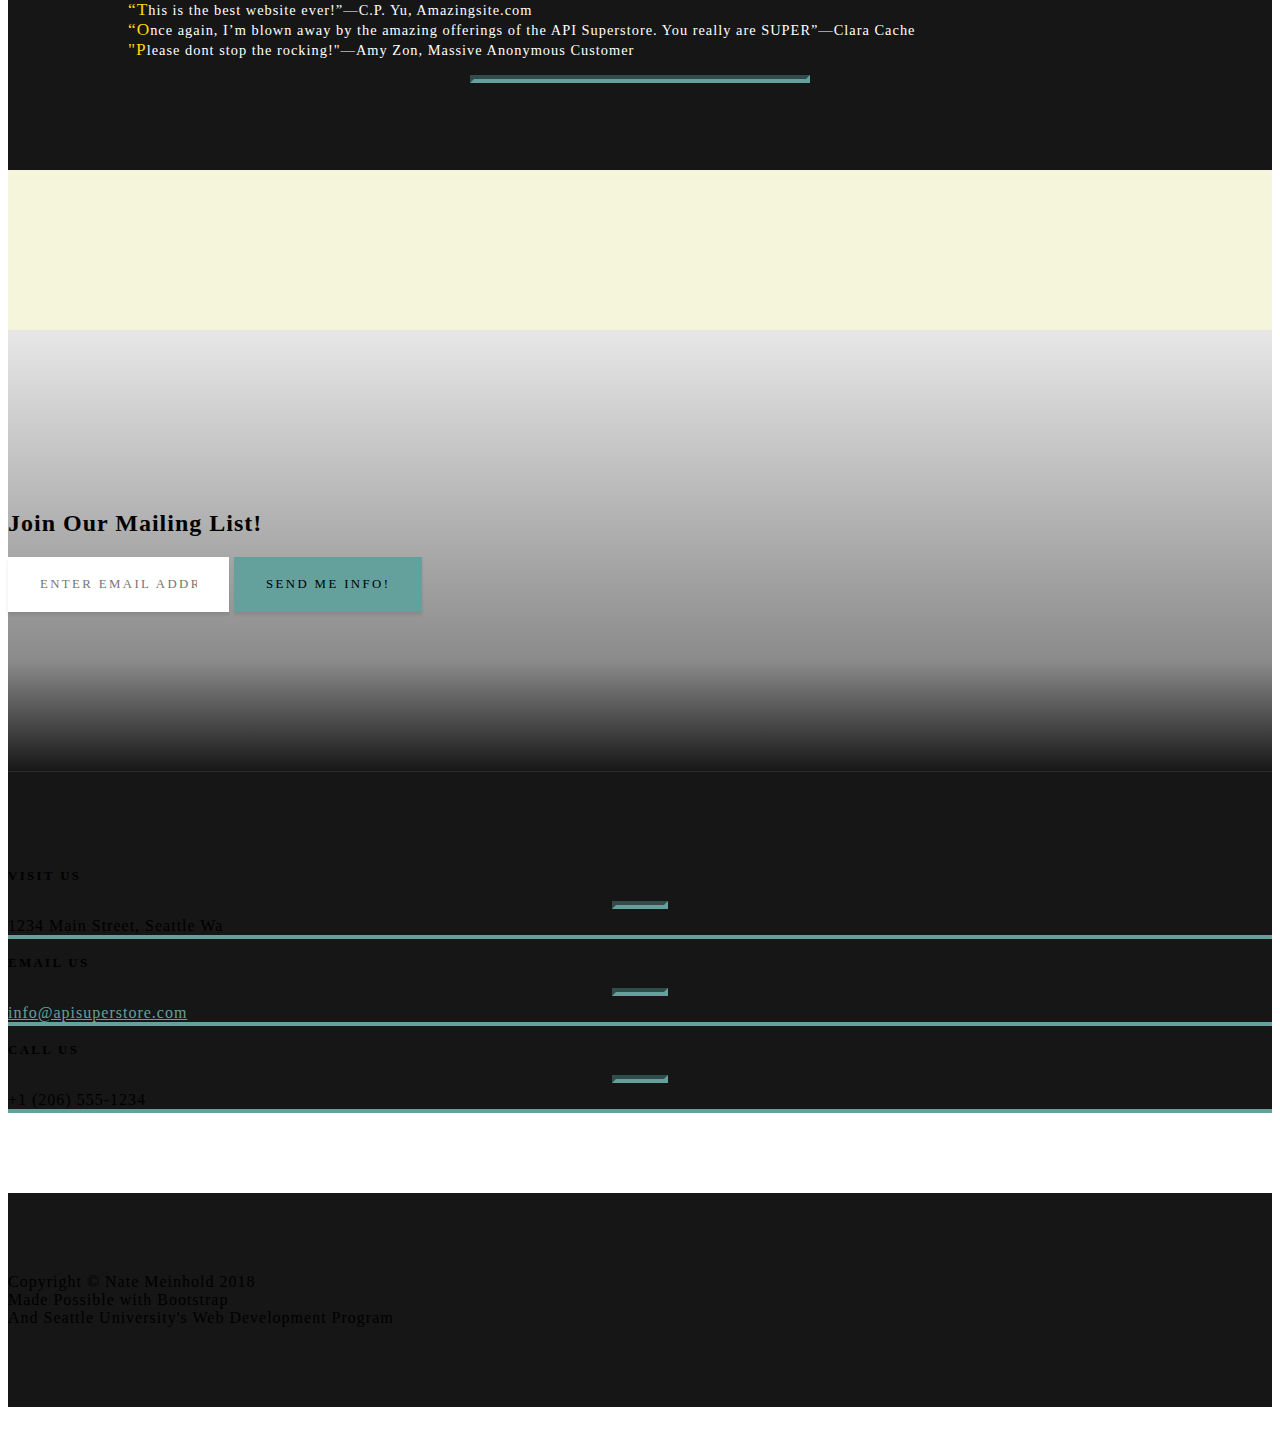
==== commit 0108b1cb: "nav bar" ====
--- a/index.html
+++ b/index.html
@@ -40,7 +40,7 @@
              <li class="nav-item">
               <a class="nav-link" href="#features">Features</a>
               <li class="nav-item">
-              <a class="nav-link" href="#signup">Mailing</a>
+              <a class="nav-link" href="#signup">Mailing List</a>
              <li class="nav-item">
               <a class="nav-link" href="#contact">Contact</a>
             </li>
